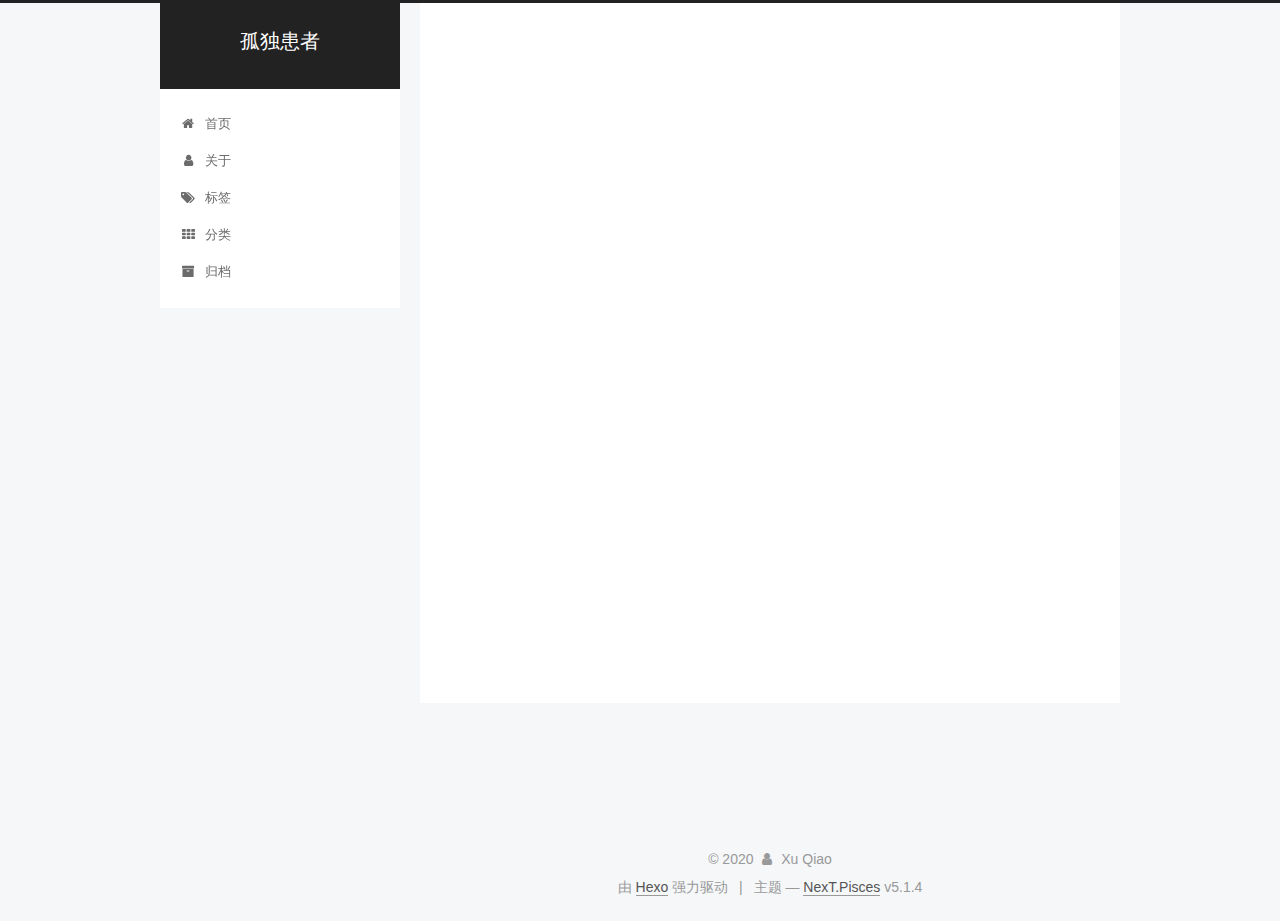
==== about/index.html @ 76177b0b "Site updated: 2020-01-29 14:16:25" ====
<!DOCTYPE html>



  


<html class="theme-next pisces use-motion" lang="zh-Hans">
<head>
  <meta charset="UTF-8"/>
<meta http-equiv="X-UA-Compatible" content="IE=edge" />
<meta name="viewport" content="width=device-width, initial-scale=1, maximum-scale=1"/>
<meta name="theme-color" content="#222">









<meta http-equiv="Cache-Control" content="no-transform" />
<meta http-equiv="Cache-Control" content="no-siteapp" />
















  
  
  <link href="/lib/fancybox/source/jquery.fancybox.css?v=2.1.5" rel="stylesheet" type="text/css" />







<link href="/lib/font-awesome/css/font-awesome.min.css?v=4.6.2" rel="stylesheet" type="text/css" />

<link href="/css/main.css?v=5.1.4" rel="stylesheet" type="text/css" />


  <link rel="apple-touch-icon" sizes="180x180" href="/images/apple-touch-icon-next.png?v=5.1.4">


  <link rel="icon" type="image/png" sizes="32x32" href="/images/favicon-32x32-next.png?v=5.1.4">


  <link rel="icon" type="image/png" sizes="16x16" href="/images/favicon-16x16-next.png?v=5.1.4">


  <link rel="mask-icon" href="/images/logo.svg?v=5.1.4" color="#222">





  <meta name="keywords" content="Hexo, NexT" />




  


  <link rel="alternate" href="/atom.xml" title="孤独患者" type="application/atom+xml" />






<meta name="description" content="如果可以，能不能多留一秒，哪怕，你只是个停留稍长时间的过客。">
<meta property="og:type" content="website">
<meta property="og:title" content="关于">
<meta property="og:url" content="http://yoursite.com/about/index.html">
<meta property="og:site_name" content="孤独患者">
<meta property="og:description" content="如果可以，能不能多留一秒，哪怕，你只是个停留稍长时间的过客。">
<meta property="article:published_time" content="2020-01-28T05:53:05.000Z">
<meta property="article:modified_time" content="2020-01-28T05:58:07.594Z">
<meta property="article:author" content="Xu Qiao">
<meta name="twitter:card" content="summary">



<script type="text/javascript" id="hexo.configurations">
  var NexT = window.NexT || {};
  var CONFIG = {
    root: '/',
    scheme: 'Pisces',
    version: '5.1.4',
    sidebar: {"position":"left","display":"post","offset":12,"b2t":false,"scrollpercent":false,"onmobile":false},
    fancybox: true,
    tabs: true,
    motion: {"enable":true,"async":false,"transition":{"post_block":"fadeIn","post_header":"slideDownIn","post_body":"slideDownIn","coll_header":"slideLeftIn","sidebar":"slideUpIn"}},
    duoshuo: {
      userId: '0',
      author: '博主'
    },
    algolia: {
      applicationID: '',
      apiKey: '',
      indexName: '',
      hits: {"per_page":10},
      labels: {"input_placeholder":"Search for Posts","hits_empty":"We didn't find any results for the search: ${query}","hits_stats":"${hits} results found in ${time} ms"}
    }
  };
</script>



  <link rel="canonical" href="http://yoursite.com/about/"/>





  <title>关于 | 孤独患者</title>
  








<meta name="generator" content="Hexo 4.2.0"></head>

<body itemscope itemtype="http://schema.org/WebPage" lang="zh-Hans">

  
  
    
  

  <div class="container sidebar-position-left page-post-detail">
    <div class="headband"></div>

    <header id="header" class="header" itemscope itemtype="http://schema.org/WPHeader">
      <div class="header-inner"><div class="site-brand-wrapper">
  <div class="site-meta ">
    

    <div class="custom-logo-site-title">
      <a href="/"  class="brand" rel="start">
        <span class="logo-line-before"><i></i></span>
        <span class="site-title">孤独患者</span>
        <span class="logo-line-after"><i></i></span>
      </a>
    </div>
      
        <p class="site-subtitle"></p>
      
  </div>

  <div class="site-nav-toggle">
    <button>
      <span class="btn-bar"></span>
      <span class="btn-bar"></span>
      <span class="btn-bar"></span>
    </button>
  </div>
</div>

<nav class="site-nav">
  

  
    <ul id="menu" class="menu">
      
        
        <li class="menu-item menu-item-home">
          <a href="/home/%20" rel="section">
            
              <i class="menu-item-icon fa fa-fw fa-home"></i> <br />
            
            首页
          </a>
        </li>
      
        
        <li class="menu-item menu-item-about">
          <a href="/about/%20" rel="section">
            
              <i class="menu-item-icon fa fa-fw fa-user"></i> <br />
            
            关于
          </a>
        </li>
      
        
        <li class="menu-item menu-item-tags">
          <a href="/tags/%20" rel="section">
            
              <i class="menu-item-icon fa fa-fw fa-tags"></i> <br />
            
            标签
          </a>
        </li>
      
        
        <li class="menu-item menu-item-categories">
          <a href="/categories/%20" rel="section">
            
              <i class="menu-item-icon fa fa-fw fa-th"></i> <br />
            
            分类
          </a>
        </li>
      
        
        <li class="menu-item menu-item-archives">
          <a href="/archives/%20" rel="section">
            
              <i class="menu-item-icon fa fa-fw fa-archive"></i> <br />
            
            归档
          </a>
        </li>
      

      
    </ul>
  

  
</nav>



 </div>
    </header>

    <main id="main" class="main">
      <div class="main-inner">
        <div class="content-wrap">
          <div id="content" class="content">
            

  <div id="posts" class="posts-expand">
    
    
    
    <div class="post-block page">
      <header class="post-header">

	<h1 class="post-title" itemprop="name headline">关于</h1>



</header>

      
      
      
      <div class="post-body">
        
        
          
        
      </div>
      
      
      
    </div>
    
    
    
  </div>


          </div>
          


          

  



        </div>
        
          
  
  <div class="sidebar-toggle">
    <div class="sidebar-toggle-line-wrap">
      <span class="sidebar-toggle-line sidebar-toggle-line-first"></span>
      <span class="sidebar-toggle-line sidebar-toggle-line-middle"></span>
      <span class="sidebar-toggle-line sidebar-toggle-line-last"></span>
    </div>
  </div>

  <aside id="sidebar" class="sidebar">
    
    <div class="sidebar-inner">

      

      

      <section class="site-overview-wrap sidebar-panel sidebar-panel-active">
        <div class="site-overview">
          <div class="site-author motion-element" itemprop="author" itemscope itemtype="http://schema.org/Person">
            
              <img class="site-author-image" itemprop="image"
                src="/images/avatar.jpg"
                alt="Xu Qiao" />
            
              <p class="site-author-name" itemprop="name">Xu Qiao</p>
              <p class="site-description motion-element" itemprop="description"> 如果可以，能不能多留一秒，哪怕，你只是个停留稍长时间的过客。</p>
          </div>

          <nav class="site-state motion-element">

            
              <div class="site-state-item site-state-posts">
              
                <a href="/archives/%20%7C%7C%20archive">
              
                  <span class="site-state-item-count">2</span>
                  <span class="site-state-item-name">日志</span>
                </a>
              </div>
            

            

            

          </nav>

          
            <div class="feed-link motion-element">
              <a href="/atom.xml" rel="alternate">
                <i class="fa fa-rss"></i>
                RSS
              </a>
            </div>
          

          
            <div class="links-of-author motion-element">
                
                  <span class="links-of-author-item">
                    <a href="https://github.com/xuqiaoZzz/xuqiaoZzz.github.io" target="_blank" title="GitHub">
                      
                        <i class="fa fa-fw fa-github"></i>GitHub</a>
                  </span>
                
            </div>
          

          
          

          
          

          

        </div>
      </section>

      

      

    </div>
  </aside>


        
      </div>
    </main>

    <footer id="footer" class="footer">
      <div class="footer-inner">
        <div class="copyright">&copy; <span itemprop="copyrightYear">2020</span>
  <span class="with-love">
    <i class="fa fa-user"></i>
  </span>
  <span class="author" itemprop="copyrightHolder">Xu Qiao</span>

  
</div>


  <div class="powered-by">由 <a class="theme-link" target="_blank" href="https://hexo.io">Hexo</a> 强力驱动</div>



  <span class="post-meta-divider">|</span>



  <div class="theme-info">主题 &mdash; <a class="theme-link" target="_blank" href="https://github.com/iissnan/hexo-theme-next">NexT.Pisces</a> v5.1.4</div>




        







        
      </div>
    </footer>

    
      <div class="back-to-top">
        <i class="fa fa-arrow-up"></i>
        
      </div>
    

    

  </div>

  

<script type="text/javascript">
  if (Object.prototype.toString.call(window.Promise) !== '[object Function]') {
    window.Promise = null;
  }
</script>









  












  
  
    <script type="text/javascript" src="/lib/jquery/index.js?v=2.1.3"></script>
  

  
  
    <script type="text/javascript" src="/lib/fastclick/lib/fastclick.min.js?v=1.0.6"></script>
  

  
  
    <script type="text/javascript" src="/lib/jquery_lazyload/jquery.lazyload.js?v=1.9.7"></script>
  

  
  
    <script type="text/javascript" src="/lib/velocity/velocity.min.js?v=1.2.1"></script>
  

  
  
    <script type="text/javascript" src="/lib/velocity/velocity.ui.min.js?v=1.2.1"></script>
  

  
  
    <script type="text/javascript" src="/lib/fancybox/source/jquery.fancybox.pack.js?v=2.1.5"></script>
  


  


  <script type="text/javascript" src="/js/src/utils.js?v=5.1.4"></script>

  <script type="text/javascript" src="/js/src/motion.js?v=5.1.4"></script>



  
  


  <script type="text/javascript" src="/js/src/affix.js?v=5.1.4"></script>

  <script type="text/javascript" src="/js/src/schemes/pisces.js?v=5.1.4"></script>



  
  <script type="text/javascript" src="/js/src/scrollspy.js?v=5.1.4"></script>
<script type="text/javascript" src="/js/src/post-details.js?v=5.1.4"></script>



  


  <script type="text/javascript" src="/js/src/bootstrap.js?v=5.1.4"></script>



  


  




	





  





  












  





  

  

  

  
  

  

  

  

</body>
</html>
---- css/main.css ----
/* normalize.css v3.0.2 | MIT License | git.io/normalize */
html {
  font-family: sans-serif; /* 1 */
  -ms-text-size-adjust: 100%; /* 2 */
  -webkit-text-size-adjust: 100%; /* 2 */
}
body {
  margin: 0;
}
article,
aside,
details,
figcaption,
figure,
footer,
header,
hgroup,
main,
menu,
nav,
section,
summary {
  display: block;
}
audio,
canvas,
progress,
video {
  display: inline-block; /* 1 */
  vertical-align: baseline; /* 2 */
}
audio:not([controls]) {
  display: none;
  height: 0;
}
[hidden],
template {
  display: none;
}
a {
  background-color: transparent;
}
a:active,
a:hover {
  outline: 0;
}
abbr[title] {
  border-bottom: 1px dotted;
}
b,
strong {
  font-weight: bold;
}
dfn {
  font-style: italic;
}
h1 {
  font-size: 2em;
  margin: 0.67em 0;
}
mark {
  background: #ff0;
  color: #000;
}
small {
  font-size: 80%;
}
sub,
sup {
  font-size: 75%;
  line-height: 0;
  position: relative;
  vertical-align: baseline;
}
sup {
  top: -0.5em;
}
sub {
  bottom: -0.25em;
}
img {
  border: 0;
}
svg:not(:root) {
  overflow: hidden;
}
figure {
  margin: 1em 40px;
}
hr {
  -moz-box-sizing: content-box;
  box-sizing: content-box;
  height: 0;
}
pre {
  overflow: auto;
}
code,
kbd,
pre,
samp {
  font-family: monospace, monospace;
  font-size: 1em;
}
button,
input,
optgroup,
select,
textarea {
  color: inherit; /* 1 */
  font: inherit; /* 2 */
  margin: 0; /* 3 */
}
button {
  overflow: visible;
}
button,
select {
  text-transform: none;
}
button,
html input[type="button"],
input[type="reset"],
input[type="submit"] {
  -webkit-appearance: button; /* 2 */
  cursor: pointer; /* 3 */
}
button[disabled],
html input[disabled] {
  cursor: default;
}
button::-moz-focus-inner,
input::-moz-focus-inner {
  border: 0;
  padding: 0;
}
input {
  line-height: normal;
}
input[type="checkbox"],
input[type="radio"] {
  box-sizing: border-box; /* 1 */
  padding: 0; /* 2 */
}
input[type="number"]::-webkit-inner-spin-button,
input[type="number"]::-webkit-outer-spin-button {
  height: auto;
}
input[type="search"] {
  -webkit-appearance: textfield; /* 1 */
  -moz-box-sizing: content-box;
  -webkit-box-sizing: content-box; /* 2 */
  box-sizing: content-box;
}
input[type="search"]::-webkit-search-cancel-button,
input[type="search"]::-webkit-search-decoration {
  -webkit-appearance: none;
}
fieldset {
  border: 1px solid #c0c0c0;
  margin: 0 2px;
  padding: 0.35em 0.625em 0.75em;
}
legend {
  border: 0; /* 1 */
  padding: 0; /* 2 */
}
textarea {
  overflow: auto;
}
optgroup {
  font-weight: bold;
}
table {
  border-collapse: collapse;
  border-spacing: 0;
}
td,
th {
  padding: 0;
}
::selection {
  background: #262a30;
  color: #fff;
}
body {
  position: relative;
  font-family: 'Lato', "PingFang SC", "Microsoft YaHei", sans-serif;
  font-size: 14px;
  line-height: 2;
  color: #555;
  background: #f5f7f9;
}
@media (max-width: 767px) {
  body {
    padding-right: 0 !important;
  }
}
@media (min-width: 768px) and (max-width: 991px) {
  body {
    padding-right: 0 !important;
  }
}
@media (min-width: 1600px) {
  body {
    font-size: 16px;
  }
}
h1,
h2,
h3,
h4,
h5,
h6 {
  margin: 0;
  padding: 0;
  font-weight: bold;
  line-height: 1.5;
  font-family: 'Lato', "PingFang SC", "Microsoft YaHei", sans-serif;
}
h2,
h3,
h4,
h5,
h6 {
  margin: 20px 0 15px;
}
h1 {
  font-size: 22px;
}
@media (max-width: 767px) {
  h1 {
    font-size: 18px;
  }
}
h2 {
  font-size: 20px;
}
@media (max-width: 767px) {
  h2 {
    font-size: 16px;
  }
}
h3 {
  font-size: 18px;
}
@media (max-width: 767px) {
  h3 {
    font-size: 14px;
  }
}
h4 {
  font-size: 16px;
}
@media (max-width: 767px) {
  h4 {
    font-size: 12px;
  }
}
h5 {
  font-size: 14px;
}
@media (max-width: 767px) {
  h5 {
    font-size: 10px;
  }
}
h6 {
  font-size: 12px;
}
@media (max-width: 767px) {
  h6 {
    font-size: 8px;
  }
}
p {
  margin: 0 0 20px 0;
}
a {
  color: #555;
  text-decoration: none;
  outline: none;
  border-bottom: 1px solid #999;
  word-wrap: break-word;
}
a:hover {
  color: #222;
  border-bottom-color: #222;
}
blockquote {
  margin: 0;
  padding: 0;
}
img {
  display: block;
  margin: auto;
  max-width: 100%;
  height: auto;
}
hr {
  margin: 40px 0;
  height: 3px;
  border: none;
  background-color: #ddd;
  background-image: repeating-linear-gradient(-45deg, #fff, #fff 4px, transparent 4px, transparent 8px);
}
blockquote {
  padding: 0 15px;
  color: #666;
  border-left: 4px solid #ddd;
}
blockquote cite::before {
  content: "-";
  padding: 0 5px;
}
dt {
  font-weight: 700;
}
dd {
  margin: 0;
  padding: 0;
}
kbd {
  border: 1px solid #ccc;
  border-radius: 0.2em;
  box-shadow: 0.1em 0.1em 0.2em rgba(0,0,0,0.1);
  background-color: #f9f9f9;
  font-family: inherit;
  background-image: -webkit-linear-gradient(top, #eee, #fff, #eee);
  padding: 0.1em 0.3em;
  white-space: nowrap;
}
.text-left {
  text-align: left;
}
.text-center {
  text-align: center;
}
.text-right {
  text-align: right;
}
.text-justify {
  text-align: justify;
}
.text-nowrap {
  white-space: nowrap;
}
.text-lowercase {
  text-transform: lowercase;
}
.text-uppercase {
  text-transform: uppercase;
}
.text-capitalize {
  text-transform: capitalize;
}
.center-block {
  display: block;
  margin-left: auto;
  margin-right: auto;
}
.clearfix:before,
.clearfix:after {
  content: " ";
  display: table;
}
.clearfix:after {
  clear: both;
}
.pullquote {
  width: 45%;
}
.pullquote.left {
  float: left;
  margin-left: 5px;
  margin-right: 10px;
}
.pullquote.right {
  float: right;
  margin-left: 10px;
  margin-right: 5px;
}
.affix.affix.affix {
  position: fixed;
}
.translation {
  margin-top: -20px;
  font-size: 14px;
  color: #999;
}
.scrollbar-measure {
  width: 100px;
  height: 100px;
  overflow: scroll;
  position: absolute;
  top: -9999px;
}
.use-motion .motion-element {
  opacity: 0;
}
table {
  margin: 20px 0;
  width: 100%;
  border-collapse: collapse;
  border-spacing: 0;
  border: 1px solid #ddd;
  font-size: 14px;
  table-layout: fixed;
  word-wrap: break-all;
}
table>tbody>tr:nth-of-type(odd) {
  background-color: #f9f9f9;
}
table>tbody>tr:hover {
  background-color: #f5f5f5;
}
caption,
th,
td {
  padding: 8px;
  text-align: left;
  vertical-align: middle;
  font-weight: normal;
}
th,
td {
  border-bottom: 3px solid #ddd;
  border-right: 1px solid #eee;
}
th {
  padding-bottom: 10px;
  font-weight: 700;
}
td {
  border-bottom-width: 1px;
}
html,
body {
  height: 100%;
}
.container {
  position: relative;
  min-height: 100%;
}
.header-inner {
  margin: 0 auto;
  padding: 100px 0 70px;
  width: 700px;
}
@media (min-width: 1600px) {
  .container .header-inner {
    width: 900px;
  }
}
.main {
  padding-bottom: 150px;
}
.main-inner {
  margin: 0 auto;
  width: 700px;
}
@media (min-width: 1600px) {
  .container .main-inner {
    width: 900px;
  }
}
.footer {
  position: absolute;
  left: 0;
  bottom: 0;
  width: 100%;
  min-height: 50px;
}
.footer-inner {
  box-sizing: border-box;
  margin: 20px auto;
  width: 700px;
}
@media (min-width: 1600px) {
  .container .footer-inner {
    width: 900px;
  }
}
pre,
.highlight {
  overflow: auto;
  margin: 20px 0;
  padding: 0;
  font-size: 13px;
  color: #4d4d4c;
  background: #f7f7f7;
  line-height: 1.6;
}
pre,
code {
  font-family: consolas, Menlo, "PingFang SC", "Microsoft YaHei", monospace;
}
code {
  padding: 2px 4px;
  word-wrap: break-word;
  color: #555;
  background: #eee;
  border-radius: 3px;
  font-size: 13px;
}
pre {
  padding: 10px;
}
pre code {
  padding: 0;
  color: #4d4d4c;
  background: none;
  text-shadow: none;
}
.highlight {
  border-radius: 1px;
}
.highlight pre {
  border: none;
  margin: 0;
  padding: 10px 0;
}
.highlight table {
  margin: 0;
  width: auto;
  border: none;
}
.highlight td {
  border: none;
  padding: 0;
}
.highlight figcaption {
  font-size: 1em;
  color: #4d4d4c;
  line-height: 1em;
  margin-bottom: 1em;
}
.highlight figcaption:before,
.highlight figcaption:after {
  content: " ";
  display: table;
}
.highlight figcaption:after {
  clear: both;
}
.highlight figcaption a {
  float: right;
  color: #4d4d4c;
}
.highlight figcaption a:hover {
  border-bottom-color: #4d4d4c;
}
.highlight .gutter pre {
  padding-left: 10px;
  padding-right: 10px;
  color: #869194;
  text-align: right;
  background-color: #eff2f3;
}
.highlight .code pre {
  width: 100%;
  padding-left: 10px;
  padding-right: 10px;
  background-color: #f7f7f7;
}
.highlight .line {
  height: 20px;
}
.gutter {
  -webkit-user-select: none;
  -moz-user-select: none;
  -ms-user-select: none;
  user-select: none;
}
.gist table {
  width: auto;
}
.gist table td {
  border: none;
}
pre .deletion {
  background: #fdd;
}
pre .addition {
  background: #dfd;
}
pre .meta {
  color: #8959a8;
}
pre .comment {
  color: #8e908c;
}
pre .variable,
pre .attribute,
pre .tag,
pre .regexp,
pre .ruby .constant,
pre .xml .tag .title,
pre .xml .pi,
pre .xml .doctype,
pre .html .doctype,
pre .css .id,
pre .css .class,
pre .css .pseudo {
  color: #c82829;
}
pre .number,
pre .preprocessor,
pre .built_in,
pre .literal,
pre .params,
pre .constant,
pre .command {
  color: #f5871f;
}
pre .ruby .class .title,
pre .css .rules .attribute,
pre .string,
pre .value,
pre .inheritance,
pre .header,
pre .ruby .symbol,
pre .xml .cdata,
pre .special,
pre .number,
pre .formula {
  color: #718c00;
}
pre .title,
pre .css .hexcolor {
  color: #3e999f;
}
pre .function,
pre .python .decorator,
pre .python .title,
pre .ruby .function .title,
pre .ruby .title .keyword,
pre .perl .sub,
pre .javascript .title,
pre .coffeescript .title {
  color: #4271ae;
}
pre .keyword,
pre .javascript .function {
  color: #8959a8;
}
.full-image.full-image.full-image.full-image {
  border: none;
  max-width: 100%;
  width: auto;
  margin: 20px auto 25px;
}
@media (min-width: 992px) {
  .full-image.full-image.full-image.full-image {
    max-width: none;
    width: 118%;
    margin: 0 -9%;
  }
}
.blockquote-center,
.page-home .post-type-quote blockquote,
.page-post-detail .post-type-quote blockquote {
  position: relative;
  margin: 40px 0;
  padding: 0;
  border-left: none;
  text-align: center;
}
.blockquote-center::before,
.page-home .post-type-quote blockquote::before,
.page-post-detail .post-type-quote blockquote::before,
.blockquote-center::after,
.page-home .post-type-quote blockquote::after,
.page-post-detail .post-type-quote blockquote::after {
  position: absolute;
  content: ' ';
  display: block;
  width: 100%;
  height: 24px;
  opacity: 0.2;
  background-repeat: no-repeat;
  background-position: 0 -6px;
  background-size: 22px 22px;
}
.blockquote-center::before,
.page-home .post-type-quote blockquote::before,
.page-post-detail .post-type-quote blockquote::before {
  top: -20px;
  background-image: url("../images/quote-l.svg");
  border-top: 1px solid #ccc;
}
.blockquote-center::after,
.page-home .post-type-quote blockquote::after,
.page-post-detail .post-type-quote blockquote::after {
  bottom: -20px;
  background-image: url("../images/quote-r.svg");
  border-bottom: 1px solid #ccc;
  background-position: 100% 8px;
}
.blockquote-center p,
.page-home .post-type-quote blockquote p,
.page-post-detail .post-type-quote blockquote p,
.blockquote-center div,
.page-home .post-type-quote blockquote div,
.page-post-detail .post-type-quote blockquote div {
  text-align: center;
}
.post .post-body .group-picture img {
  box-sizing: border-box;
  padding: 0 3px;
  border: none;
}
.post .group-picture-row {
  overflow: hidden;
  margin-top: 6px;
}
.post .group-picture-row:first-child {
  margin-top: 0;
}
.post .group-picture-column {
  float: left;
}
.page-post-detail .post-body .group-picture-column {
  float: none;
  margin-top: 10px;
  width: auto !important;
}
.page-post-detail .post-body .group-picture-column img {
  margin: 0 auto;
}
.page-archive .group-picture-container {
  overflow: hidden;
}
.page-archive .group-picture-row {
  float: left;
}
.page-archive .group-picture-row:first-child {
  margin-top: 6px;
}
.page-archive .group-picture-column {
  max-width: 150px;
  max-height: 150px;
}
.post-body .note {
  position: relative;
  padding: 15px;
  margin-bottom: 20px;
  border: 1px solid #eee;
  border-left-width: 5px;
  border-radius: 3px;
}
.post-body .note h2,
.post-body .note h3,
.post-body .note h4,
.post-body .note h5,
.post-body .note h6 {
  margin-top: 0;
  margin-bottom: 0;
  border-bottom: initial;
  padding-top: 0 !important;
}
.post-body .note p:first-child,
.post-body .note ul:first-child,
.post-body .note ol:first-child,
.post-body .note table:first-child,
.post-body .note pre:first-child,
.post-body .note blockquote:first-child {
  margin-top: 0;
}
.post-body .note p:last-child,
.post-body .note ul:last-child,
.post-body .note ol:last-child,
.post-body .note table:last-child,
.post-body .note pre:last-child,
.post-body .note blockquote:last-child {
  margin-bottom: 0;
}
.post-body .note.default {
  border-left-color: #777;
}
.post-body .note.default h2,
.post-body .note.default h3,
.post-body .note.default h4,
.post-body .note.default h5,
.post-body .note.default h6 {
  color: #777;
}
.post-body .note.primary {
  border-left-color: #6f42c1;
}
.post-body .note.primary h2,
.post-body .note.primary h3,
.post-body .note.primary h4,
.post-body .note.primary h5,
.post-body .note.primary h6 {
  color: #6f42c1;
}
.post-body .note.info {
  border-left-color: #428bca;
}
.post-body .note.info h2,
.post-body .note.info h3,
.post-body .note.info h4,
.post-body .note.info h5,
.post-body .note.info h6 {
  color: #428bca;
}
.post-body .note.success {
  border-left-color: #5cb85c;
}
.post-body .note.success h2,
.post-body .note.success h3,
.post-body .note.success h4,
.post-body .note.success h5,
.post-body .note.success h6 {
  color: #5cb85c;
}
.post-body .note.warning {
  border-left-color: #f0ad4e;
}
.post-body .note.warning h2,
.post-body .note.warning h3,
.post-body .note.warning h4,
.post-body .note.warning h5,
.post-body .note.warning h6 {
  color: #f0ad4e;
}
.post-body .note.danger {
  border-left-color: #d9534f;
}
.post-body .note.danger h2,
.post-body .note.danger h3,
.post-body .note.danger h4,
.post-body .note.danger h5,
.post-body .note.danger h6 {
  color: #d9534f;
}
.post-body .label {
  display: inline;
  padding: 0 2px;
  white-space: nowrap;
}
.post-body .label.default {
  background-color: #f0f0f0;
}
.post-body .label.primary {
  background-color: #efe6f7;
}
.post-body .label.info {
  background-color: #e5f2f8;
}
.post-body .label.success {
  background-color: #e7f4e9;
}
.post-body .label.warning {
  background-color: #fcf6e1;
}
.post-body .label.danger {
  background-color: #fae8eb;
}
.post-body .tabs {
  position: relative;
  display: block;
  margin-bottom: 20px;
  padding-top: 10px;
}
.post-body .tabs ul.nav-tabs {
  margin: 0;
  padding: 0;
  display: flex;
  margin-bottom: -1px;
}
@media (max-width: 413px) {
  .post-body .tabs ul.nav-tabs {
    display: block;
    margin-bottom: 5px;
  }
}
.post-body .tabs ul.nav-tabs li.tab {
  list-style-type: none !important;
  margin: 0 0.25em 0 0;
  border-top: 3px solid transparent;
  border-left: 1px solid transparent;
  border-right: 1px solid transparent;
}
@media (max-width: 413px) {
  .post-body .tabs ul.nav-tabs li.tab {
    margin: initial;
    border-top: 1px solid transparent;
    border-left: 3px solid transparent;
    border-right: 1px solid transparent;
    border-bottom: 1px solid transparent;
  }
}
.post-body .tabs ul.nav-tabs li.tab a {
  outline: 0;
  border-bottom: initial;
  display: block;
  line-height: 1.8em;
  padding: 0.25em 0.75em;
  transition-duration: 0.2s;
  transition-timing-function: ease-out;
  transition-delay: 0s;
}
.post-body .tabs ul.nav-tabs li.tab a i {
  width: 1.285714285714286em;
}
.post-body .tabs ul.nav-tabs li.tab.active {
  border-top: 3px solid #fc6423;
  border-left: 1px solid #ddd;
  border-right: 1px solid #ddd;
  background-color: #fff;
}
@media (max-width: 413px) {
  .post-body .tabs ul.nav-tabs li.tab.active {
    border-top: 1px solid #ddd;
    border-left: 3px solid #fc6423;
    border-right: 1px solid #ddd;
    border-bottom: 1px solid #ddd;
  }
}
.post-body .tabs ul.nav-tabs li.tab.active a {
  cursor: default;
  color: #555;
}
.post-body .tabs .tab-content {
  background-color: #fff;
}
.post-body .tabs .tab-content .tab-pane {
  border: 1px solid #ddd;
  padding: 20px 20px 0 20px;
}
.post-body .tabs .tab-content .tab-pane:not(.active) {
  display: none !important;
}
.post-body .tabs .tab-content .tab-pane.active {
  display: block !important;
}
.btn {
  display: inline-block;
  padding: 0 20px;
  font-size: 14px;
  color: #555;
  background: #fff;
  border: 2px solid #555;
  text-decoration: none;
  border-radius: 2px;
  transition-property: background-color;
  transition-duration: 0.2s;
  transition-timing-function: ease-in-out;
  transition-delay: 0s;
  line-height: 2;
}
.btn:hover {
  border-color: #222;
  color: #fff;
  background: #222;
}
.btn +.btn {
  margin: 0 0 8px 8px;
}
.btn .fa-fw {
  width: 1.285714285714286em;
  text-align: left;
}
.btn-bar {
  display: block;
  width: 22px;
  height: 2px;
  background: #555;
  border-radius: 1px;
}
.btn-bar+.btn-bar {
  margin-top: 4px;
}
.pagination {
  margin: 120px 0 40px;
  text-align: center;
  border-top: 1px solid #eee;
}
.page-number-basic,
.pagination .prev,
.pagination .next,
.pagination .page-number,
.pagination .space {
  display: inline-block;
  position: relative;
  top: -1px;
  margin: 0 10px;
  padding: 0 11px;
}
@media (max-width: 767px) {
  .page-number-basic,
  .pagination .prev,
  .pagination .next,
  .pagination .page-number,
  .pagination .space {
    margin: 0 5px;
  }
}
.pagination .prev,
.pagination .next,
.pagination .page-number {
  border-bottom: 0;
  border-top: 1px solid #eee;
  transition-property: border-color;
  transition-duration: 0.2s;
  transition-timing-function: ease-in-out;
  transition-delay: 0s;
}
.pagination .prev:hover,
.pagination .next:hover,
.pagination .page-number:hover {
  border-top-color: #222;
}
.pagination .space {
  padding: 0;
  margin: 0;
}
.pagination .prev {
  margin-left: 0;
}
.pagination .next {
  margin-right: 0;
}
.pagination .page-number.current {
  color: #fff;
  background: #ccc;
  border-top-color: #ccc;
}
@media (max-width: 767px) {
  .pagination {
    border-top: none;
  }
  .pagination .prev,
  .pagination .next,
  .pagination .page-number {
    margin-bottom: 10px;
    border-top: 0;
    border-bottom: 1px solid #eee;
    padding: 0 10px;
  }
  .pagination .prev:hover,
  .pagination .next:hover,
  .pagination .page-number:hover {
    border-bottom-color: #222;
  }
}
.comments {
  margin: 60px 20px 0;
}
.tag-cloud {
  text-align: center;
}
.tag-cloud a {
  display: inline-block;
  margin: 10px;
}
.back-to-top {
  box-sizing: border-box;
  position: fixed;
  bottom: -100px;
  right: 30px;
  z-index: 1050;
  padding: 0 6px;
  width: 24px;
  background: #222;
  font-size: 12px;
  opacity: 0.6;
  color: #fff;
  cursor: pointer;
  text-align: center;
  -webkit-transform: translateZ(0);
  transition-property: bottom;
  transition-duration: 0.2s;
  transition-timing-function: ease-in-out;
  transition-delay: 0s;
}
@media (min-width: 768px) and (max-width: 991px) {
  .back-to-top {
    display: none !important;
  }
}
@media (max-width: 767px) {
  .back-to-top {
    display: none !important;
  }
}
.back-to-top.back-to-top-on {
  bottom: 30px;
}
.header {
  background: transparent;
}
.header-inner {
  position: relative;
}
.headband {
  height: 3px;
  background: #222;
}
.site-meta {
  margin: 0;
  text-align: center;
}
@media (max-width: 767px) {
  .site-meta {
    text-align: center;
  }
}
.brand {
  position: relative;
  display: inline-block;
  padding: 0 40px;
  color: #fff;
  background: #222;
  border-bottom: none;
}
.brand:hover {
  color: #fff;
}
.logo {
  display: inline-block;
  margin-right: 5px;
  line-height: 36px;
  vertical-align: top;
}
.site-title {
  display: inline-block;
  vertical-align: top;
  line-height: 36px;
  font-size: 20px;
  font-weight: normal;
  font-family: 'Lato', "PingFang SC", "Microsoft YaHei", sans-serif;
}
.site-subtitle {
  margin-top: 10px;
  font-size: 13px;
  color: #ddd;
}
.use-motion .brand {
  opacity: 0;
}
.use-motion .logo,
.use-motion .site-title,
.use-motion .site-subtitle {
  opacity: 0;
  position: relative;
  top: -10px;
}
.site-nav-toggle {
  display: none;
  position: absolute;
  top: 10px;
  left: 10px;
}
@media (max-width: 767px) {
  .site-nav-toggle {
    display: block;
  }
}
.site-nav-toggle button {
  margin-top: 2px;
  padding: 9px 10px;
  background: transparent;
  border: none;
}
@media (max-width: 767px) {
  .site-nav {
    display: none;
    margin: 0 -10px;
    padding: 0 10px;
    clear: both;
    border-top: 1px solid #ddd;
  }
}
@media (min-width: 768px) and (max-width: 991px) {
  .site-nav {
    display: block !important;
  }
}
@media (min-width: 992px) {
  .site-nav {
    display: block !important;
  }
}
.menu {
  margin-top: 20px;
  padding-left: 0;
  text-align: center;
}
.menu .menu-item {
  display: inline-block;
  margin: 0 10px;
  list-style: none;
}
@media screen and (max-width: 767px) {
  .menu .menu-item {
    margin-top: 10px;
  }
}
.menu .menu-item a {
  display: block;
  font-size: 13px;
  line-height: inherit;
  border-bottom: 1px solid transparent;
  transition-property: border-color;
  transition-duration: 0.2s;
  transition-timing-function: ease-in-out;
  transition-delay: 0s;
}
.menu .menu-item a:hover,
.menu-item-active a {
  border-bottom-color: #222;
}
.menu .menu-item .fa {
  margin-right: 5px;
}
.use-motion .menu-item {
  opacity: 0;
}
.post-body {
  font-family: 'Lato', "PingFang SC", "Microsoft YaHei", sans-serif;
}
@media (max-width: 767px) {
  .post-body {
    word-break: break-word;
  }
}
.post-body .fancybox img {
  display: block !important;
  margin: 0 auto;
  cursor: pointer;
  cursor: zoom-in;
  cursor: -webkit-zoom-in;
}
.post-body .image-caption,
.post-body .figure .caption {
  margin: -20px auto 15px;
  text-align: center;
  font-size: 14px;
  color: #999;
  font-weight: bold;
  line-height: 1;
}
.post-sticky-flag {
  display: inline-block;
  font-size: 16px;
  -ms-transform: rotate(30deg);
  -webkit-transform: rotate(30deg);
  -moz-transform: rotate(30deg);
  -ms-transform: rotate(30deg);
  -o-transform: rotate(30deg);
  transform: rotate(30deg);
}
.use-motion .post-block,
.use-motion .pagination,
.use-motion .comments {
  opacity: 0;
}
.use-motion .post-header {
  opacity: 0;
}
.use-motion .post-body {
  opacity: 0;
}
.use-motion .collection-title {
  opacity: 0;
}
.posts-expand {
  padding-top: 40px;
}
@media (max-width: 767px) {
  .posts-expand {
    margin: 0 20px;
  }
  .post-body pre .gutter pre {
    padding-right: 10px;
  }
  .post-body .highlight {
    margin-left: 0px;
    margin-right: 0px;
    padding: 0;
  }
  .post-body .highlight .gutter pre {
    padding-right: 10px;
  }
}
@media (min-width: 992px) {
  .posts-expand .post-body {
    text-align: justify;
  }
}
.posts-expand .post-body h2,
.posts-expand .post-body h3,
.posts-expand .post-body h4,
.posts-expand .post-body h5,
.posts-expand .post-body h6 {
  padding-top: 10px;
}
.posts-expand .post-body h2 .header-anchor,
.posts-expand .post-body h3 .header-anchor,
.posts-expand .post-body h4 .header-anchor,
.posts-expand .post-body h5 .header-anchor,
.posts-expand .post-body h6 .header-anchor {
  float: right;
  margin-left: 10px;
  color: #ccc;
  border-bottom-style: none;
  visibility: hidden;
}
.posts-expand .post-body h2 .header-anchor:hover,
.posts-expand .post-body h3 .header-anchor:hover,
.posts-expand .post-body h4 .header-anchor:hover,
.posts-expand .post-body h5 .header-anchor:hover,
.posts-expand .post-body h6 .header-anchor:hover {
  color: inherit;
}
.posts-expand .post-body h2:hover .header-anchor,
.posts-expand .post-body h3:hover .header-anchor,
.posts-expand .post-body h4:hover .header-anchor,
.posts-expand .post-body h5:hover .header-anchor,
.posts-expand .post-body h6:hover .header-anchor {
  visibility: visible;
}
.posts-expand .post-body ul li {
  list-style: circle;
}
.posts-expand .post-body img {
  box-sizing: border-box;
  margin: auto;
  padding: 3px;
  border: 1px solid #ddd;
}
.posts-expand .post-body .fancybox img {
  margin: 0 auto 25px;
}
@media (max-width: 767px) {
  .posts-collapse {
    margin: 0 20px;
  }
  .posts-collapse .post-title,
  .posts-collapse .post-meta {
    display: block;
    width: auto;
    text-align: left;
  }
}
.posts-collapse {
  position: relative;
  z-index: 1010;
  margin-left: 55px;
}
.posts-collapse::after {
  content: " ";
  position: absolute;
  top: 20px;
  left: 0;
  margin-left: -2px;
  width: 4px;
  height: 100%;
  background: #f5f5f5;
  z-index: -1;
}
@media (max-width: 767px) {
  .posts-collapse {
    margin: 0 20px;
  }
}
.posts-collapse .collection-title {
  position: relative;
  margin: 60px 0;
}
.posts-collapse .collection-title h1,
.posts-collapse .collection-title h2 {
  margin-left: 20px;
}
.posts-collapse .collection-title small {
  color: #bbb;
  margin-left: 5px;
}
.posts-collapse .collection-title::before {
  content: " ";
  position: absolute;
  left: 0;
  top: 50%;
  margin-left: -4px;
  margin-top: -4px;
  width: 8px;
  height: 8px;
  background: #bbb;
  border-radius: 50%;
}
.posts-collapse .post {
  margin: 30px 0;
}
.posts-collapse .post-header {
  position: relative;
  transition-duration: 0.2s;
  transition-timing-function: ease-in-out;
  transition-delay: 0s;
  transition-property: border;
  border-bottom: 1px dashed #ccc;
}
.posts-collapse .post-header::before {
  content: " ";
  position: absolute;
  left: 0;
  top: 12px;
  width: 6px;
  height: 6px;
  margin-left: -4px;
  background: #bbb;
  border-radius: 50%;
  border: 1px solid #fff;
  transition-duration: 0.2s;
  transition-timing-function: ease-in-out;
  transition-delay: 0s;
  transition-property: background;
}
.posts-collapse .post-header:hover {
  border-bottom-color: #666;
}
.posts-collapse .post-header:hover::before {
  background: #222;
}
.posts-collapse .post-meta {
  position: absolute;
  font-size: 12px;
  left: 20px;
  top: 5px;
}
.posts-collapse .post-comments-count {
  display: none;
}
.posts-collapse .post-title {
  margin-left: 60px;
  font-size: 16px;
  font-weight: normal;
  line-height: inherit;
}
.posts-collapse .post-title::after {
  margin-left: 3px;
  opacity: 0.6;
}
.posts-collapse .post-title a {
  color: #666;
  border-bottom: none;
}
.page-home .post-type-quote .post-header,
.page-post-detail .post-type-quote .post-header,
.page-home .post-type-quote .post-tags,
.page-post-detail .post-type-quote .post-tags {
  display: none;
}
.posts-expand .post-title {
  text-align: center;
  word-break: break-word;
  font-weight: 400;
}
.posts-expand .post-title-link {
  display: inline-block;
  position: relative;
  color: #555;
  border-bottom: none;
  line-height: 1.2;
  vertical-align: top;
}
.posts-expand .post-title-link::before {
  content: "";
  position: absolute;
  width: 100%;
  height: 2px;
  bottom: 0;
  left: 0;
  background-color: #000;
  visibility: hidden;
  -webkit-transform: scaleX(0);
  -moz-transform: scaleX(0);
  -ms-transform: scaleX(0);
  -o-transform: scaleX(0);
  transform: scaleX(0);
  transition-duration: 0.2s;
  transition-timing-function: ease-in-out;
  transition-delay: 0s;
}
.posts-expand .post-title-link:hover::before {
  visibility: visible;
  -webkit-transform: scaleX(1);
  -moz-transform: scaleX(1);
  -ms-transform: scaleX(1);
  -o-transform: scaleX(1);
  transform: scaleX(1);
}
.posts-expand .post-title-link .fa {
  font-size: 16px;
}
.posts-expand .post-meta {
  margin: 3px 0 60px 0;
  color: #999;
  font-family: 'Lato', "PingFang SC", "Microsoft YaHei", sans-serif;
  font-size: 12px;
  text-align: center;
}
.posts-expand .post-meta .post-category-list {
  display: inline-block;
  margin: 0;
  padding: 3px;
}
.posts-expand .post-meta .post-category-list-link {
  color: #999;
}
.posts-expand .post-meta .post-description {
  font-size: 14px;
  margin-top: 2px;
}
.post-meta-divider {
  margin: 0 0.5em;
}
.post-meta-item-icon {
  margin-right: 3px;
}
@media (min-width: 768px) and (max-width: 991px) {
  .post-meta-item-icon {
    display: inline-block;
  }
}
@media (max-width: 767px) {
  .post-meta-item-icon {
    display: inline-block;
  }
}
@media (min-width: 768px) and (max-width: 991px) {
  .post-meta-item-text {
    display: none;
  }
}
@media (max-width: 767px) {
  .post-meta-item-text {
    display: none;
  }
}
@media (max-width: 767px) {
  .posts-expand .post-comments-count {
    display: none;
  }
}
.post-button {
  margin-top: 40px;
}
.posts-expand .post-tags {
  margin-top: 40px;
  text-align: center;
}
.posts-expand .post-tags a {
  display: inline-block;
  margin-right: 10px;
  font-size: 13px;
}
.post-nav {
  display: table;
  margin-top: 15px;
  width: 100%;
  border-top: 1px solid #eee;
}
.post-nav-divider {
  display: table-cell;
  width: 10%;
}
.post-nav-item {
  display: table-cell;
  padding: 10px 0 0 0;
  width: 45%;
  vertical-align: top;
}
.post-nav-item a {
  position: relative;
  display: block;
  line-height: 25px;
  font-size: 14px;
  color: #555;
  border-bottom: none;
}
.post-nav-item a:hover {
  color: #222;
  border-bottom: none;
}
.post-nav-item a:active {
  top: 2px;
}
.post-nav-item .fa {
  position: absolute;
  top: 8px;
  left: 0;
  font-size: 12px;
}
.post-nav-next a {
  padding-left: 15px;
}
.post-nav-prev {
  text-align: right;
}
.post-nav-prev a {
  padding-right: 15px;
}
.post-nav-prev .fa {
  right: 0;
  left: auto;
}
.posts-expand .post-eof {
  display: block;
  margin: 80px auto 60px;
  width: 8%;
  height: 1px;
  background: #ccc;
  text-align: center;
}
.post:last-child .post-eof.post-eof.post-eof {
  display: none;
}
.post-gallery {
  display: table;
  table-layout: fixed;
  width: 100%;
  border-collapse: separate;
}
.post-gallery-row {
  display: table-row;
}
.post-gallery .post-gallery-img {
  display: table-cell;
  text-align: center;
  vertical-align: middle;
  border: none;
}
.post-gallery .post-gallery-img img {
  max-width: 100%;
  max-height: 100%;
  border: none;
}
.fancybox-close,
.fancybox-close:hover {
  border: none;
}
#rewardButton {
  cursor: pointer;
  border: 0;
  outline: 0;
  border-radius: 5px;
  padding: 0;
  margin: 0;
  letter-spacing: normal;
  text-transform: none;
  text-indent: 0px;
  text-shadow: none;
}
#rewardButton span {
  display: inline-block;
  width: 80px;
  height: 35px;
  border-radius: 5px;
  color: #fff;
  font-weight: 400;
  font-style: normal;
  font-variant: normal;
  font-stretch: normal;
  font-size: 18px;
  font-family: "Microsoft Yahei";
  background: #f44336;
}
#rewardButton span:hover {
  background: #f7877f;
}
#QR {
  padding-top: 20px;
}
#QR a {
  border: 0;
}
#QR img {
  width: 180px;
  max-width: 100%;
  display: inline-block;
  margin: 0.8em 2em 0 2em;
}
#wechat:hover p {
  animation: roll 0.1s infinite linear;
  -webkit-animation: roll 0.1s infinite linear;
  -moz-animation: roll 0.1s infinite linear;
}
#alipay:hover p {
  animation: roll 0.1s infinite linear;
  -webkit-animation: roll 0.1s infinite linear;
  -moz-animation: roll 0.1s infinite linear;
}
#bitcoin:hover p {
  animation: roll 0.1s infinite linear;
  -webkit-animation: roll 0.1s infinite linear;
  -moz-animation: roll 0.1s infinite linear;
}
@-moz-keyframes roll {
  from {
    -webkit-transform: rotateZ(30deg);
    -moz-transform: rotateZ(30deg);
    -ms-transform: rotateZ(30deg);
    -o-transform: rotateZ(30deg);
    transform: rotateZ(30deg);
  }
  to {
    -webkit-transform: rotateZ(-30deg);
    -moz-transform: rotateZ(-30deg);
    -ms-transform: rotateZ(-30deg);
    -o-transform: rotateZ(-30deg);
    transform: rotateZ(-30deg);
  }
}
@-webkit-keyframes roll {
  from {
    -webkit-transform: rotateZ(30deg);
    -moz-transform: rotateZ(30deg);
    -ms-transform: rotateZ(30deg);
    -o-transform: rotateZ(30deg);
    transform: rotateZ(30deg);
  }
  to {
    -webkit-transform: rotateZ(-30deg);
    -moz-transform: rotateZ(-30deg);
    -ms-transform: rotateZ(-30deg);
    -o-transform: rotateZ(-30deg);
    transform: rotateZ(-30deg);
  }
}
@-o-keyframes roll {
  from {
    -webkit-transform: rotateZ(30deg);
    -moz-transform: rotateZ(30deg);
    -ms-transform: rotateZ(30deg);
    -o-transform: rotateZ(30deg);
    transform: rotateZ(30deg);
  }
  to {
    -webkit-transform: rotateZ(-30deg);
    -moz-transform: rotateZ(-30deg);
    -ms-transform: rotateZ(-30deg);
    -o-transform: rotateZ(-30deg);
    transform: rotateZ(-30deg);
  }
}
@keyframes roll {
  from {
    -webkit-transform: rotateZ(30deg);
    -moz-transform: rotateZ(30deg);
    -ms-transform: rotateZ(30deg);
    -o-transform: rotateZ(30deg);
    transform: rotateZ(30deg);
  }
  to {
    -webkit-transform: rotateZ(-30deg);
    -moz-transform: rotateZ(-30deg);
    -ms-transform: rotateZ(-30deg);
    -o-transform: rotateZ(-30deg);
    transform: rotateZ(-30deg);
  }
}
.rtl.post-body p,
.rtl.post-body a,
.rtl.post-body h1,
.rtl.post-body h2,
.rtl.post-body h3,
.rtl.post-body h4,
.rtl.post-body h5,
.rtl.post-body h6,
.rtl.post-body li,
.rtl.post-body ul,
.rtl.post-body ol {
  direction: rtl;
  font-family: UKIJ Ekran;
}
.rtl.post-title {
  font-family: UKIJ Ekran;
}
.sidebar {
  position: fixed;
  right: 0;
  top: 0;
  bottom: 0;
  width: 0;
  z-index: 1040;
  box-shadow: inset 0 2px 6px #000;
  background: #222;
  -webkit-transform: translateZ(0);
}
.sidebar a {
  color: #999;
  border-bottom-color: #555;
}
.sidebar a:hover {
  color: #eee;
}
@media (min-width: 768px) and (max-width: 991px) {
  .sidebar {
    display: none !important;
  }
}
@media (max-width: 767px) {
  .sidebar {
    display: none !important;
  }
}
.sidebar-inner {
  position: relative;
  padding: 20px 10px;
  color: #999;
  text-align: center;
}
.site-overview-wrap {
  overflow: hidden;
}
.site-overview {
  overflow-y: auto;
  overflow-x: hidden;
}
.sidebar-toggle {
  position: fixed;
  right: 30px;
  bottom: 45px;
  width: 14px;
  height: 14px;
  padding: 5px;
  background: #222;
  line-height: 0;
  z-index: 1050;
  cursor: pointer;
  -webkit-transform: translateZ(0);
}
@media (min-width: 768px) and (max-width: 991px) {
  .sidebar-toggle {
    display: none !important;
  }
}
@media (max-width: 767px) {
  .sidebar-toggle {
    display: none !important;
  }
}
.sidebar-toggle-line {
  position: relative;
  display: inline-block;
  vertical-align: top;
  height: 2px;
  width: 100%;
  background: #fff;
  margin-top: 3px;
}
.sidebar-toggle-line:first-child {
  margin-top: 0;
}
.site-author-image {
  display: block;
  margin: 0 auto;
  padding: 2px;
  max-width: 120px;
  height: auto;
  border: 1px solid #eee;
}
.site-author-name {
  margin: 0;
  text-align: center;
  color: #222;
  font-weight: 600;
}
.site-description {
  margin-top: 0;
  text-align: center;
  font-size: 13px;
  color: #999;
}
.site-state {
  overflow: hidden;
  line-height: 1.4;
  white-space: nowrap;
  text-align: center;
}
.site-state-item {
  display: inline-block;
  padding: 0 15px;
  border-left: 1px solid #eee;
}
.site-state-item:first-child {
  border-left: none;
}
.site-state-item a {
  border-bottom: none;
}
.site-state-item-count {
  display: block;
  text-align: center;
  color: inherit;
  font-weight: 600;
  font-size: 16px;
}
.site-state-item-name {
  font-size: 13px;
  color: #999;
}
.feed-link {
  margin-top: 20px;
}
.feed-link a {
  display: inline-block;
  padding: 0 15px;
  color: #fc6423;
  border: 1px solid #fc6423;
  border-radius: 4px;
}
.feed-link a i {
  color: #fc6423;
  font-size: 14px;
}
.feed-link a:hover {
  color: #fff;
  background: #fc6423;
}
.feed-link a:hover i {
  color: #fff;
}
.links-of-author {
  margin-top: 20px;
}
.links-of-author a {
  display: inline-block;
  vertical-align: middle;
  margin-right: 10px;
  margin-bottom: 10px;
  border-bottom-color: #555;
  font-size: 13px;
}
.links-of-author a:before {
  display: inline-block;
  vertical-align: middle;
  margin-right: 3px;
  content: " ";
  width: 4px;
  height: 4px;
  border-radius: 50%;
  background: #87bd13;
}
.links-of-blogroll {
  font-size: 13px;
}
.links-of-blogroll-title {
  margin-top: 20px;
  font-size: 14px;
  font-weight: 600;
}
.links-of-blogroll-list {
  margin: 0;
  padding: 0;
  list-style: none;
}
.links-of-blogroll-item {
  padding: 2px 10px;
}
.links-of-blogroll-item a {
  max-width: 280px;
  box-sizing: border-box;
  display: inline-block;
  overflow: hidden;
  white-space: nowrap;
  text-overflow: ellipsis;
}
.sidebar-nav {
  margin: 0 0 20px;
  padding-left: 0;
}
.sidebar-nav li {
  display: inline-block;
  cursor: pointer;
  border-bottom: 1px solid transparent;
  font-size: 14px;
  color: #555;
}
.sidebar-nav li:hover {
  color: #fc6423;
}
.page-post-detail .sidebar-nav-toc {
  padding: 0 5px;
}
.page-post-detail .sidebar-nav-overview {
  margin-left: 10px;
}
.sidebar-nav .sidebar-nav-active {
  color: #fc6423;
  border-bottom-color: #fc6423;
}
.sidebar-nav .sidebar-nav-active:hover {
  color: #fc6423;
}
.sidebar-panel {
  display: none;
}
.sidebar-panel-active {
  display: block;
}
.post-toc-empty {
  font-size: 14px;
  color: #666;
}
.post-toc-wrap {
  overflow: hidden;
}
.post-toc {
  overflow: auto;
}
.post-toc ol {
  margin: 0;
  padding: 0 2px 5px 10px;
  text-align: left;
  list-style: none;
  font-size: 14px;
}
.post-toc ol > ol {
  padding-left: 0;
}
.post-toc ol a {
  transition-duration: 0.2s;
  transition-timing-function: ease-in-out;
  transition-delay: 0s;
  transition-property: all;
  color: #666;
  border-bottom-color: #ccc;
}
.post-toc ol a:hover {
  color: #000;
  border-bottom-color: #000;
}
.post-toc .nav-item {
  overflow: hidden;
  text-overflow: ellipsis;
  text-align: justify;
  white-space: nowrap;
  line-height: 1.8;
}
.post-toc .nav .nav-child {
  display: none;
}
.post-toc .nav .active > .nav-child {
  display: block;
}
.post-toc .nav .active-current > .nav-child {
  display: block;
}
.post-toc .nav .active-current > .nav-child > .nav-item {
  display: block;
}
.post-toc .nav .active > a {
  color: #fc6423;
  border-bottom-color: #fc6423;
}
.post-toc .nav .active-current > a {
  color: #fc6423;
}
.post-toc .nav .active-current > a:hover {
  color: #fc6423;
}
.footer {
  font-size: 14px;
  color: #999;
}
.footer img {
  border: none;
}
.footer-inner {
  text-align: center;
}
.with-love {
  display: inline-block;
  margin: 0 5px;
}
.powered-by,
.theme-info {
  display: inline-block;
}
.cc-license {
  margin-top: 10px;
  text-align: center;
}
.cc-license .cc-opacity {
  opacity: 0.7;
  border-bottom: none;
}
.cc-license .cc-opacity:hover {
  opacity: 0.9;
}
.cc-license img {
  display: inline-block;
}
.theme-next #ds-thread #ds-reset {
  color: #555;
}
.theme-next #ds-thread #ds-reset .ds-replybox {
  margin-bottom: 30px;
}
.theme-next #ds-thread #ds-reset .ds-replybox .ds-avatar,
.theme-next #ds-reset .ds-avatar img {
  box-shadow: none;
}
.theme-next #ds-thread #ds-reset .ds-textarea-wrapper {
  border-color: #c7d4e1;
  background: none;
  border-top-right-radius: 3px;
  border-top-left-radius: 3px;
}
.theme-next #ds-thread #ds-reset .ds-textarea-wrapper textarea {
  height: 60px;
}
.theme-next #ds-reset .ds-rounded-top {
  border-radius: 0;
}
.theme-next #ds-thread #ds-reset .ds-post-toolbar {
  box-sizing: border-box;
  border: 1px solid #c7d4e1;
  background: #f6f8fa;
}
.theme-next #ds-thread #ds-reset .ds-post-options {
  height: 40px;
  border: none;
  background: none;
}
.theme-next #ds-thread #ds-reset .ds-toolbar-buttons {
  top: 11px;
}
.theme-next #ds-thread #ds-reset .ds-sync {
  top: 5px;
}
.theme-next #ds-thread #ds-reset .ds-post-button {
  top: 4px;
  right: 5px;
  width: 90px;
  height: 30px;
  border: 1px solid #c5ced7;
  border-radius: 3px;
  background-image: linear-gradient(#fbfbfc, #f5f7f9);
  color: #60676d;
}
.theme-next #ds-thread #ds-reset .ds-post-button:hover {
  background-position: 0 -30px;
  color: #60676d;
}
.theme-next #ds-thread #ds-reset .ds-comments-info {
  padding: 10px 0;
}
.theme-next #ds-thread #ds-reset .ds-sort {
  display: none;
}
.theme-next #ds-thread #ds-reset li.ds-tab a.ds-current {
  border: none;
  background: #f6f8fa;
  color: #60676d;
}
.theme-next #ds-thread #ds-reset li.ds-tab a.ds-current:hover {
  background-color: #e9f0f7;
  color: #60676d;
}
.theme-next #ds-thread #ds-reset li.ds-tab a {
  border-radius: 2px;
  padding: 5px;
}
.theme-next #ds-thread #ds-reset .ds-login-buttons p {
  color: #999;
  line-height: 36px;
}
.theme-next #ds-thread #ds-reset .ds-login-buttons .ds-service-list li {
  height: 28px;
}
.theme-next #ds-thread #ds-reset .ds-service-list a {
  background: none;
  padding: 5px;
  border: 1px solid;
  border-radius: 3px;
  text-align: center;
}
.theme-next #ds-thread #ds-reset .ds-service-list a:hover {
  color: #fff;
  background: #666;
}
.theme-next #ds-thread #ds-reset .ds-service-list .ds-weibo {
  color: #fc9b00;
  border-color: #fc9b00;
}
.theme-next #ds-thread #ds-reset .ds-service-list .ds-weibo:hover {
  background: #fc9b00;
}
.theme-next #ds-thread #ds-reset .ds-service-list .ds-qq {
  color: #60a3ec;
  border-color: #60a3ec;
}
.theme-next #ds-thread #ds-reset .ds-service-list .ds-qq:hover {
  background: #60a3ec;
}
.theme-next #ds-thread #ds-reset .ds-service-list .ds-renren {
  color: #2e7ac4;
  border-color: #2e7ac4;
}
.theme-next #ds-thread #ds-reset .ds-service-list .ds-renren:hover {
  background: #2e7ac4;
}
.theme-next #ds-thread #ds-reset .ds-service-list .ds-douban {
  color: #37994c;
  border-color: #37994c;
}
.theme-next #ds-thread #ds-reset .ds-service-list .ds-douban:hover {
  background: #37994c;
}
.theme-next #ds-thread #ds-reset .ds-service-list .ds-kaixin {
  color: #fef20d;
  border-color: #fef20d;
}
.theme-next #ds-thread #ds-reset .ds-service-list .ds-kaixin:hover {
  background: #fef20d;
}
.theme-next #ds-thread #ds-reset .ds-service-list .ds-netease {
  color: #f00;
  border-color: #f00;
}
.theme-next #ds-thread #ds-reset .ds-service-list .ds-netease:hover {
  background: #f00;
}
.theme-next #ds-thread #ds-reset .ds-service-list .ds-sohu {
  color: #ffcb05;
  border-color: #ffcb05;
}
.theme-next #ds-thread #ds-reset .ds-service-list .ds-sohu:hover {
  background: #ffcb05;
}
.theme-next #ds-thread #ds-reset .ds-service-list .ds-baidu {
  color: #2831e0;
  border-color: #2831e0;
}
.theme-next #ds-thread #ds-reset .ds-service-list .ds-baidu:hover {
  background: #2831e0;
}
.theme-next #ds-thread #ds-reset .ds-service-list .ds-google {
  color: #166bec;
  border-color: #166bec;
}
.theme-next #ds-thread #ds-reset .ds-service-list .ds-google:hover {
  background: #166bec;
}
.theme-next #ds-thread #ds-reset .ds-service-list .ds-weixin {
  color: #00ce0d;
  border-color: #00ce0d;
}
.theme-next #ds-thread #ds-reset .ds-service-list .ds-weixin:hover {
  background: #00ce0d;
}
.theme-next #ds-thread #ds-reset .ds-service-list .ds-more-services {
  border: none;
}
.theme-next #ds-thread #ds-reset .ds-service-list .ds-more-services:hover {
  background: none;
}
.theme-next #ds-reset .duoshuo-ua-admin {
  display: inline-block;
  color: #f00;
}
.theme-next #ds-reset .duoshuo-ua-platform,
.theme-next #ds-reset .duoshuo-ua-browser {
  color: #ccc;
}
.theme-next #ds-reset .duoshuo-ua-platform .fa,
.theme-next #ds-reset .duoshuo-ua-browser .fa {
  display: inline-block;
  margin-right: 3px;
}
.theme-next #ds-reset .duoshuo-ua-separator {
  display: inline-block;
  margin-left: 5px;
}
.theme-next .this_ua {
  background-color: #ccc !important;
  border-radius: 4px;
  padding: 0 5px !important;
  margin: 1px 1px !important;
  border: 1px solid #bbb !important;
  color: #fff;
  display: inline-block !important;
}
.theme-next .this_ua.admin {
  background-color: #d9534f !important;
  border-color: #d9534f !important;
}
.theme-next .this_ua.platform.iOS,
.theme-next .this_ua.platform.Mac,
.theme-next .this_ua.platform.Windows {
  background-color: #39b3d7 !important;
  border-color: #46b8da !important;
}
.theme-next .this_ua.platform.Linux {
  background-color: #3a3a3a !important;
  border-color: #1f1f1f !important;
}
.theme-next .this_ua.platform.Android {
  background-color: #00c47d !important;
  border-color: #01b171 !important;
}
.theme-next .this_ua.browser.Mobile,
.theme-next .this_ua.browser.Chrome {
  background-color: #5cb85c !important;
  border-color: #4cae4c !important;
}
.theme-next .this_ua.browser.Firefox {
  background-color: #f0ad4e !important;
  border-color: #eea236 !important;
}
.theme-next .this_ua.browser.Maxthon,
.theme-next .this_ua.browser.IE {
  background-color: #428bca !important;
  border-color: #357ebd !important;
}
.theme-next .this_ua.browser.baidu,
.theme-next .this_ua.browser.UCBrowser,
.theme-next .this_ua.browser.Opera {
  background-color: #d9534f !important;
  border-color: #d43f3a !important;
}
.theme-next .this_ua.browser.Android,
.theme-next .this_ua.browser.QQBrowser {
  background-color: #78ace9 !important;
  border-color: #4cae4c !important;
}
.post-spread {
  margin-top: 20px;
  text-align: center;
}
.jiathis_style {
  display: inline-block;
}
.jiathis_style a {
  border: none;
}
.fa {
  font-family: FontAwesome !important;
}
.post-spread {
  margin-top: 20px;
  text-align: center;
}
.bdshare-slide-button-box a {
  border: none;
}
.bdsharebuttonbox {
  display: inline-block;
}
.bdsharebuttonbox a {
  border: none;
}
.local-search-pop-overlay {
  position: fixed;
  width: 100%;
  height: 100%;
  top: 0;
  left: 0;
  z-index: 2080;
  background-color: rgba(0,0,0,0.3);
}
.local-search-popup {
  display: none;
  position: fixed;
  top: 10%;
  left: 50%;
  margin-left: -350px;
  width: 700px;
  height: 80%;
  padding: 0;
  background: #fff;
  color: #333;
  z-index: 9999;
  border-radius: 5px;
}
@media (max-width: 767px) {
  .local-search-popup {
    padding: 0;
    top: 0;
    left: 0;
    margin: 0;
    width: 100%;
    height: 100%;
    border-radius: 0;
  }
}
.local-search-popup ul.search-result-list {
  padding: 0;
  margin: 0 5px;
}
.local-search-popup p.search-result {
  border-bottom: 1px dashed #ccc;
  padding: 5px 0;
}
.local-search-popup a.search-result-title {
  font-weight: bold;
  font-size: 16px;
}
.local-search-popup .search-keyword {
  border-bottom: 1px dashed #f00;
  font-weight: bold;
  color: #f00;
}
.local-search-popup .local-search-header {
  padding: 5px;
  height: 36px;
  background: #f5f5f5;
  border-top-left-radius: 5px;
  border-top-right-radius: 5px;
}
.local-search-popup #local-search-result {
  overflow: auto;
  position: relative;
  padding: 5px 25px;
  height: calc(100% - 55px);
}
.local-search-popup .local-search-input-wrapper {
  display: inline-block;
  width: calc(100% - 90px);
  height: 36px;
  line-height: 36px;
  padding: 0 5px;
}
.local-search-popup .local-search-input-wrapper input {
  padding: 8px 0;
  height: 20px;
  display: block;
  width: 100%;
  outline: none;
  border: none;
  background: transparent;
  vertical-align: middle;
}
.local-search-popup .search-icon,
.local-search-popup .popup-btn-close {
  display: inline-block;
  font-size: 18px;
  color: #999;
  height: 36px;
  width: 18px;
  padding-left: 10px;
  padding-right: 10px;
}
.local-search-popup .search-icon {
  float: left;
}
.local-search-popup .popup-btn-close {
  border-left: 1px solid #eee;
  float: right;
  cursor: pointer;
}
.local-search-popup #no-result {
  position: absolute;
  left: 50%;
  top: 50%;
  -webkit-transform: translate(-50%, -50%);
  -webkit-transform: translate(-50%, -50%);
  -moz-transform: translate(-50%, -50%);
  -ms-transform: translate(-50%, -50%);
  -o-transform: translate(-50%, -50%);
  transform: translate(-50%, -50%);
  color: #ccc;
}
@media (min-width: 768px) and (max-width: 991px) {
  .busuanzi-count {
    width: auto;
  }
}
@media (max-width: 767px) {
  .busuanzi-count {
    width: auto;
  }
}
.site-uv,
.site-pv,
.page-pv {
  display: inline-block;
}
.site-uv .busuanzi-value,
.site-pv .busuanzi-value,
.page-pv .busuanzi-value {
  margin: 0 5px;
}
.site-uv {
  margin-right: 10px;
}
.site-uv::after {
  content: "|";
  padding-left: 10px;
}
.page-archive .archive-page-counter {
  position: relative;
  top: 3px;
  left: 20px;
}
@media (max-width: 767px) {
  .page-archive .archive-page-counter {
    top: 5px;
  }
}
.page-archive .posts-collapse .archive-move-on {
  position: absolute;
  top: 11px;
  left: 0;
  margin-left: -6px;
  width: 10px;
  height: 10px;
  opacity: 0.5;
  background: #555;
  border: 1px solid #fff;
  border-radius: 50%;
}
.category-all-page .category-all-title {
  text-align: center;
}
.category-all-page .category-all {
  margin-top: 20px;
}
.category-all-page .category-list {
  margin: 0;
  padding: 0;
  list-style: none;
}
.category-all-page .category-list-item {
  margin: 5px 10px;
}
.category-all-page .category-list-count {
  color: #bbb;
}
.category-all-page .category-list-count:before {
  display: inline;
  content: " (";
}
.category-all-page .category-list-count:after {
  display: inline;
  content: ") ";
}
.category-all-page .category-list-child {
  padding-left: 10px;
}
#schedule ul#event-list {
  padding-left: 30px;
}
#schedule ul#event-list hr {
  margin: 20px 0 45px 0 !important;
  background: #222;
}
#schedule ul#event-list hr:after {
  display: inline-block;
  content: 'NOW';
  background: #222;
  color: #fff;
  font-weight: bold;
  text-align: right;
  padding: 0 5px;
}
#schedule ul#event-list li.event {
  margin: 20px 0px;
  background: #f9f9f9;
  padding-left: 10px;
  min-height: 40px;
}
#schedule ul#event-list li.event h2.event-summary {
  margin: 0;
  padding-bottom: 3px;
}
#schedule ul#event-list li.event h2.event-summary:before {
  display: inline-block;
  font-family: FontAwesome;
  font-size: 8px;
  content: '\f111';
  vertical-align: middle;
  margin-right: 25px;
  color: #bbb;
}
#schedule ul#event-list li.event span.event-relative-time {
  display: inline-block;
  font-size: 12px;
  font-weight: 400;
  padding-left: 12px;
  color: #bbb;
}
#schedule ul#event-list li.event span.event-details {
  display: block;
  color: #bbb;
  margin-left: 56px;
  padding-top: 3px;
  padding-bottom: 6px;
  text-indent: -24px;
  line-height: 18px;
}
#schedule ul#event-list li.event span.event-details:before {
  text-indent: 0;
  display: inline-block;
  width: 14px;
  font-family: FontAwesome;
  text-align: center;
  margin-right: 9px;
  color: #bbb;
}
#schedule ul#event-list li.event span.event-details.event-location:before {
  content: '\f041';
}
#schedule ul#event-list li.event span.event-details.event-duration:before {
  content: '\f017';
}
#schedule ul#event-list li.event-past {
  background: #fcfcfc;
}
#schedule ul#event-list li.event-past > * {
  opacity: 0.6;
}
#schedule ul#event-list li.event-past h2.event-summary {
  color: #bbb;
}
#schedule ul#event-list li.event-past h2.event-summary:before {
  color: #dfdfdf;
}
#schedule ul#event-list li.event-now {
  background: #222;
  color: #fff;
  padding: 15px 0 15px 10px;
}
#schedule ul#event-list li.event-now h2.event-summary:before {
  -webkit-transform: scale(1.2);
  -moz-transform: scale(1.2);
  -ms-transform: scale(1.2);
  -o-transform: scale(1.2);
  transform: scale(1.2);
  color: #fff;
  animation: dot-flash 1s alternate infinite ease-in-out;
}
#schedule ul#event-list li.event-now * {
  color: #fff !important;
}
@-moz-keyframes dot-flash {
  from {
    opacity: 1;
    -webkit-transform: scale(1.1);
    -moz-transform: scale(1.1);
    -ms-transform: scale(1.1);
    -o-transform: scale(1.1);
    transform: scale(1.1);
  }
  to {
    opacity: 0;
    -webkit-transform: scale(1);
    -moz-transform: scale(1);
    -ms-transform: scale(1);
    -o-transform: scale(1);
    transform: scale(1);
  }
}
@-webkit-keyframes dot-flash {
  from {
    opacity: 1;
    -webkit-transform: scale(1.1);
    -moz-transform: scale(1.1);
    -ms-transform: scale(1.1);
    -o-transform: scale(1.1);
    transform: scale(1.1);
  }
  to {
    opacity: 0;
    -webkit-transform: scale(1);
    -moz-transform: scale(1);
    -ms-transform: scale(1);
    -o-transform: scale(1);
    transform: scale(1);
  }
}
@-o-keyframes dot-flash {
  from {
    opacity: 1;
    -webkit-transform: scale(1.1);
    -moz-transform: scale(1.1);
    -ms-transform: scale(1.1);
    -o-transform: scale(1.1);
    transform: scale(1.1);
  }
  to {
    opacity: 0;
    -webkit-transform: scale(1);
    -moz-transform: scale(1);
    -ms-transform: scale(1);
    -o-transform: scale(1);
    transform: scale(1);
  }
}
@keyframes dot-flash {
  from {
    opacity: 1;
    -webkit-transform: scale(1.1);
    -moz-transform: scale(1.1);
    -ms-transform: scale(1.1);
    -o-transform: scale(1.1);
    transform: scale(1.1);
  }
  to {
    opacity: 0;
    -webkit-transform: scale(1);
    -moz-transform: scale(1);
    -ms-transform: scale(1);
    -o-transform: scale(1);
    transform: scale(1);
  }
}
.page-post-detail .sidebar-toggle-line {
  background: #fc6423;
}
.page-post-detail .comments {
  overflow: hidden;
}
.header {
  position: relative;
  margin: 0 auto;
  width: 960px;
}
@media (min-width: 768px) and (max-width: 991px) {
  .header {
    width: auto;
  }
}
@media (max-width: 767px) {
  .header {
    width: auto;
  }
}
.header-inner {
  position: absolute;
  top: 0;
  overflow: hidden;
  padding: 0;
  width: 240px;
  background: #fff;
  box-shadow: initial;
  border-radius: initial;
}
@media (min-width: 1600px) {
  .container .header-inner {
    width: 240px;
  }
}
@media (min-width: 768px) and (max-width: 991px) {
  .header-inner {
    position: relative;
    width: auto;
    border-radius: initial;
  }
}
@media (max-width: 767px) {
  .header-inner {
    position: relative;
    width: auto;
    border-radius: initial;
  }
}
.main:before,
.main:after {
  content: " ";
  display: table;
}
.main:after {
  clear: both;
}
@media (min-width: 768px) and (max-width: 991px) {
  .main {
    padding-bottom: 100px;
  }
}
@media (max-width: 767px) {
  .main {
    padding-bottom: 100px;
  }
}
.container .main-inner {
  width: 960px;
}
@media (min-width: 768px) and (max-width: 991px) {
  .container .main-inner {
    width: auto;
  }
}
@media (max-width: 767px) {
  .container .main-inner {
    width: auto;
  }
}
.content-wrap {
  float: right;
  box-sizing: border-box;
  padding: 40px;
  width: 700px;
  background: #fff;
  min-height: 700px;
  box-shadow: initial;
  border-radius: initial;
}
@media (min-width: 768px) and (max-width: 991px) {
  .content-wrap {
    width: 100%;
    padding: 20px;
    border-radius: initial;
  }
}
@media (max-width: 767px) {
  .content-wrap {
    width: 100%;
    padding: 20px;
    min-height: auto;
    border-radius: initial;
  }
}
.sidebar {
  position: static;
  float: left;
  margin-top: 300px;
  width: 240px;
  background: #f5f7f9;
  box-shadow: none;
}
@media (min-width: 768px) and (max-width: 991px) {
  .sidebar {
    display: none;
  }
}
@media (max-width: 767px) {
  .sidebar {
    display: none;
  }
}
.sidebar-toggle {
  display: none;
}
.footer-inner {
  width: 960px;
  padding-left: 260px;
}
@media (min-width: 768px) and (max-width: 991px) {
  .footer-inner {
    width: auto;
    padding-left: 0 !important;
    padding-right: 0 !important;
  }
}
@media (max-width: 767px) {
  .footer-inner {
    width: auto;
    padding-left: 0 !important;
    padding-right: 0 !important;
  }
}
.sidebar-position-right .header-inner {
  right: 0;
}
.sidebar-position-right .content-wrap {
  float: left;
}
.sidebar-position-right .sidebar {
  float: right;
}
.sidebar-position-right .footer-inner {
  padding-left: 0;
  padding-right: 260px;
}
.site-brand-wrapper {
  position: relative;
}
.site-meta {
  padding: 20px 0;
  color: #fff;
  background: #222;
}
@media (min-width: 768px) and (max-width: 991px) {
  .site-meta {
    box-shadow: 0 0 16px rgba(0,0,0,0.5);
  }
}
@media (max-width: 767px) {
  .site-meta {
    box-shadow: 0 0 16px rgba(0,0,0,0.5);
  }
}
.brand {
  padding: 0;
  background: none;
}
.brand:hover {
  color: #fff;
}
.site-subtitle {
  margin: 10px 10px 0;
  font-weight: initial;
}
.site-search form {
  display: none;
}
.site-nav {
  border-top: none;
}
@media (min-width: 768px) and (max-width: 991px) {
  .site-nav {
    display: none !important;
  }
}
@media (min-width: 768px) and (max-width: 991px) {
  .site-nav-on {
    display: block !important;
  }
}
.menu .menu-item {
  display: block;
  margin: 0;
}
.menu .menu-item a {
  position: relative;
  box-sizing: border-box;
  padding: 5px 20px;
  text-align: left;
  line-height: inherit;
  transition-property: background-color;
  transition-duration: 0.2s;
  transition-timing-function: ease-in-out;
  transition-delay: 0s;
}
.menu .menu-item a:hover,
.menu-item-active a {
  background: #f9f9f9;
  border-bottom-color: #fff;
}
.menu .menu-item br {
  display: none;
}
.menu-item-active a:after {
  content: " ";
  position: absolute;
  top: 50%;
  margin-top: -3px;
  right: 15px;
  width: 6px;
  height: 6px;
  border-radius: 50%;
  background-color: #bbb;
}
.btn-bar {
  background-color: #fff;
}
.site-nav-toggle {
  left: 20px;
  top: 50%;
  -webkit-transform: translateY(-50%);
  -webkit-transform: translateY(-50%);
  -moz-transform: translateY(-50%);
  -ms-transform: translateY(-50%);
  -o-transform: translateY(-50%);
  transform: translateY(-50%);
}
@media (min-width: 768px) and (max-width: 991px) {
  .site-nav-toggle {
    display: block;
  }
}
.use-motion .sidebar .motion-element {
  opacity: 1;
}
.sidebar {
  margin-left: -100%;
  right: auto;
  bottom: auto;
  -webkit-transform: none;
}
.sidebar-inner {
  box-sizing: border-box;
  width: 240px;
  color: #555;
  background: #fff;
  box-shadow: initial;
  border-radius: initial;
  opacity: 0;
}
.sidebar-inner.affix {
  position: fixed;
  top: 12px;
}
.sidebar-inner.affix-bottom {
  position: absolute;
}
.site-overview {
  text-align: left;
}
.site-author:before,
.site-author:after {
  content: " ";
  display: table;
}
.site-author:after {
  clear: both;
}
.sidebar a {
  color: #555;
}
.sidebar a:hover {
  color: #222;
}
.site-state-item {
  padding: 0 10px;
}
.links-of-author-item a:before {
  display: none;
}
.links-of-author-item a {
  border-bottom: none;
  text-decoration: underline;
}
.feed-link {
  border-top: 1px dotted #ccc;
  border-bottom: 1px dotted #ccc;
  text-align: center;
}
.feed-link a {
  display: block;
  color: #fc6423;
  border: none;
}
.feed-link a:hover {
  background: none;
  color: #e34603;
}
.feed-link a:hover i {
  color: #e34603;
}
.links-of-author {
  display: flex;
  flex-wrap: wrap;
  justify-content: center;
}
.links-of-author-item {
  margin: 5px 0 0;
  width: 50%;
}
.links-of-author-item a {
  max-width: 216px;
  box-sizing: border-box;
  display: inline-block;
  margin-right: 0;
  margin-bottom: 0;
  padding: 0 5px;
  overflow: hidden;
  white-space: nowrap;
  text-overflow: ellipsis;
}
.links-of-author-item a {
  display: block;
  text-decoration: none;
}
.links-of-author-item a:hover {
  border-radius: 4px;
  background: #eee;
}
.links-of-author-item .fa {
  margin-right: 2px;
  font-size: 16px;
}
.links-of-author-item .fa-globe {
  font-size: 15px;
}
.links-of-blogroll {
  text-align: center;
  margin-top: 20px;
  padding: 3px 0 0;
  border-top: 1px dotted #ccc;
}
.links-of-blogroll-title {
  margin-top: 0;
}
.links-of-blogroll-item {
  padding: 0;
}
.links-of-blogroll-inline:before,
.links-of-blogroll-inline:after {
  content: " ";
  display: table;
}
.links-of-blogroll-inline:after {
  clear: both;
}
.links-of-blogroll-inline .links-of-blogroll-item {
  margin: 5px 0 0;
  width: 50%;
  display: inline-block;
  width: unset;
}
.links-of-blogroll-inline .links-of-blogroll-item a {
  max-width: 216px;
  box-sizing: border-box;
  display: inline-block;
  margin-right: 0;
  margin-bottom: 0;
  padding: 0 5px;
  overflow: hidden;
  white-space: nowrap;
  text-overflow: ellipsis;
}
@media (max-width: 767px) {
  .post-body {
    text-align: justify;
  }
}
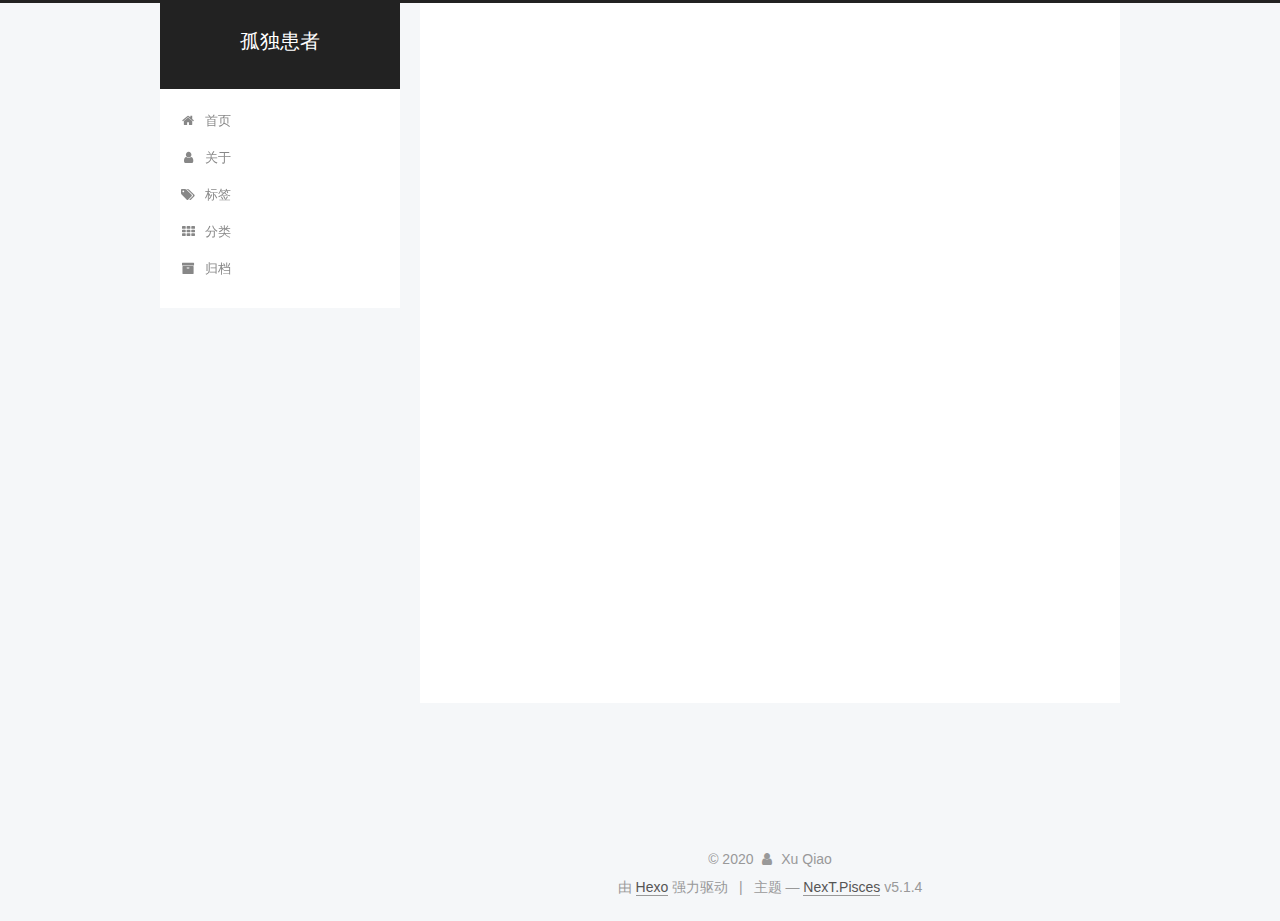
==== commit 3f439769: "Site updated: 2020-01-29 14:31:14" ====
--- a/about/index.html
+++ b/about/index.html
@@ -184,7 +184,7 @@
       
         
         <li class="menu-item menu-item-home">
-          <a href="/home/%20" rel="section">
+          <a href="/home%20" rel="section">
             
               <i class="menu-item-icon fa fa-fw fa-home"></i> <br />
             
@@ -194,7 +194,7 @@
       
         
         <li class="menu-item menu-item-about">
-          <a href="/about/%20" rel="section">
+          <a href="/about%20" rel="section">
             
               <i class="menu-item-icon fa fa-fw fa-user"></i> <br />
             
@@ -204,7 +204,7 @@
       
         
         <li class="menu-item menu-item-tags">
-          <a href="/tags/%20" rel="section">
+          <a href="/tags%20" rel="section">
             
               <i class="menu-item-icon fa fa-fw fa-tags"></i> <br />
             
@@ -214,7 +214,7 @@
       
         
         <li class="menu-item menu-item-categories">
-          <a href="/categories/%20" rel="section">
+          <a href="/categories%20" rel="section">
             
               <i class="menu-item-icon fa fa-fw fa-th"></i> <br />
             
@@ -224,7 +224,7 @@
       
         
         <li class="menu-item menu-item-archives">
-          <a href="/archives/%20" rel="section">
+          <a href="/archives%20" rel="section">
             
               <i class="menu-item-icon fa fa-fw fa-archive"></i> <br />
             
@@ -330,7 +330,7 @@
             
               <div class="site-state-item site-state-posts">
               
-                <a href="/archives/%20%7C%7C%20archive">
+                <a href="/archives%20%7C%7C%20archive">
               
                   <span class="site-state-item-count">2</span>
                   <span class="site-state-item-name">日志</span>
--- a/css/main.css
+++ b/css/main.css
@@ -1943,7 +1943,7 @@
   width: 4px;
   height: 4px;
   border-radius: 50%;
-  background: #87bd13;
+  background: #adb9ff;
 }
 .links-of-blogroll {
   font-size: 13px;
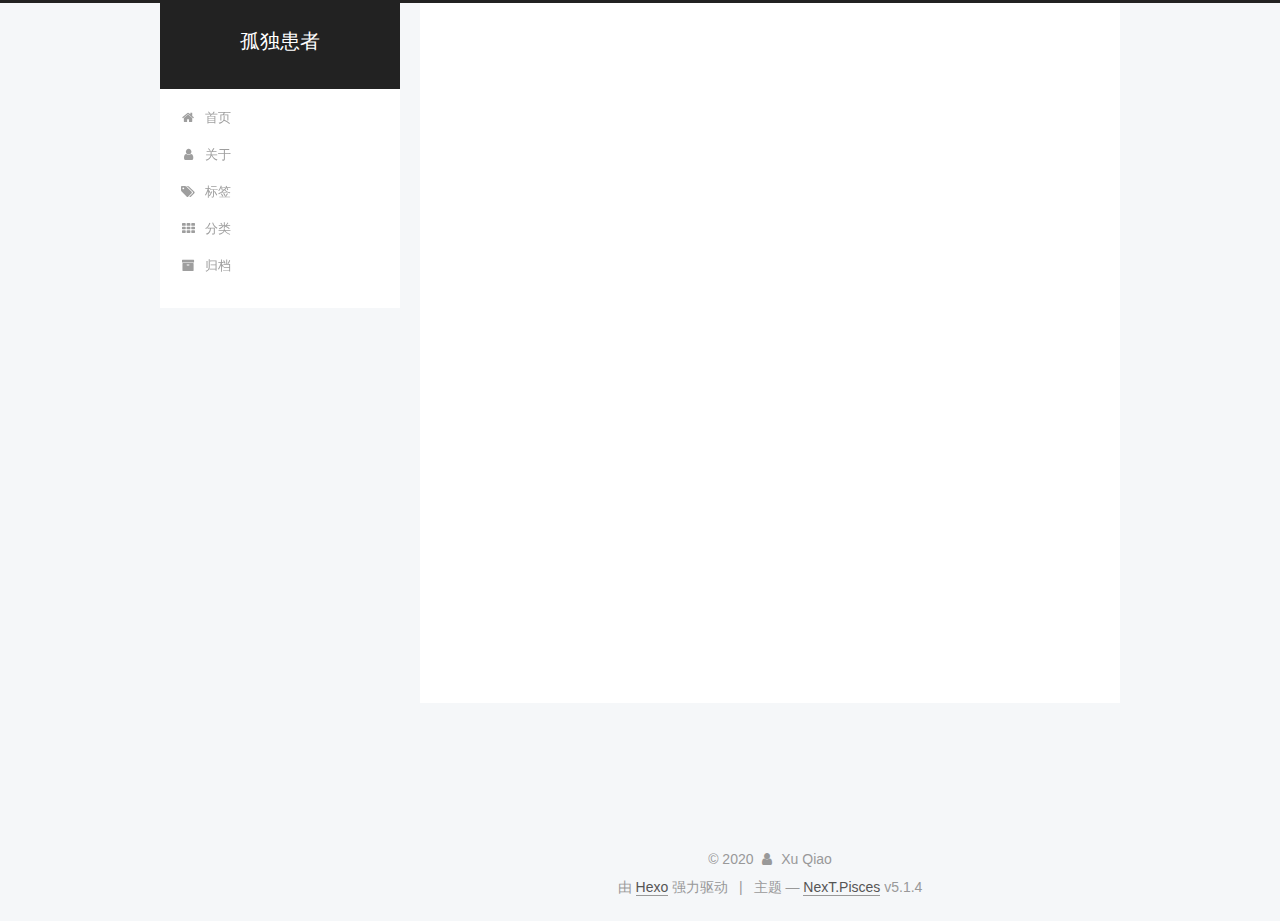
==== commit 5faf098b: "Site updated: 2020-01-29 14:33:35" ====
--- a/about/index.html
+++ b/about/index.html
@@ -184,7 +184,7 @@
       
         
         <li class="menu-item menu-item-home">
-          <a href="/home%20" rel="section">
+          <a href="/home/%20" rel="section">
             
               <i class="menu-item-icon fa fa-fw fa-home"></i> <br />
             
@@ -194,7 +194,7 @@
       
         
         <li class="menu-item menu-item-about">
-          <a href="/about%20" rel="section">
+          <a href="/about/%20" rel="section">
             
               <i class="menu-item-icon fa fa-fw fa-user"></i> <br />
             
@@ -204,7 +204,7 @@
       
         
         <li class="menu-item menu-item-tags">
-          <a href="/tags%20" rel="section">
+          <a href="/tags/%20" rel="section">
             
               <i class="menu-item-icon fa fa-fw fa-tags"></i> <br />
             
@@ -214,7 +214,7 @@
       
         
         <li class="menu-item menu-item-categories">
-          <a href="/categories%20" rel="section">
+          <a href="/categories/%20" rel="section">
             
               <i class="menu-item-icon fa fa-fw fa-th"></i> <br />
             
@@ -224,7 +224,7 @@
       
         
         <li class="menu-item menu-item-archives">
-          <a href="/archives%20" rel="section">
+          <a href="/archives/%20" rel="section">
             
               <i class="menu-item-icon fa fa-fw fa-archive"></i> <br />
             
@@ -330,7 +330,7 @@
             
               <div class="site-state-item site-state-posts">
               
-                <a href="/archives%20%7C%7C%20archive">
+                <a href="/archives/%20%7C%7C%20archive">
               
                   <span class="site-state-item-count">2</span>
                   <span class="site-state-item-name">日志</span>
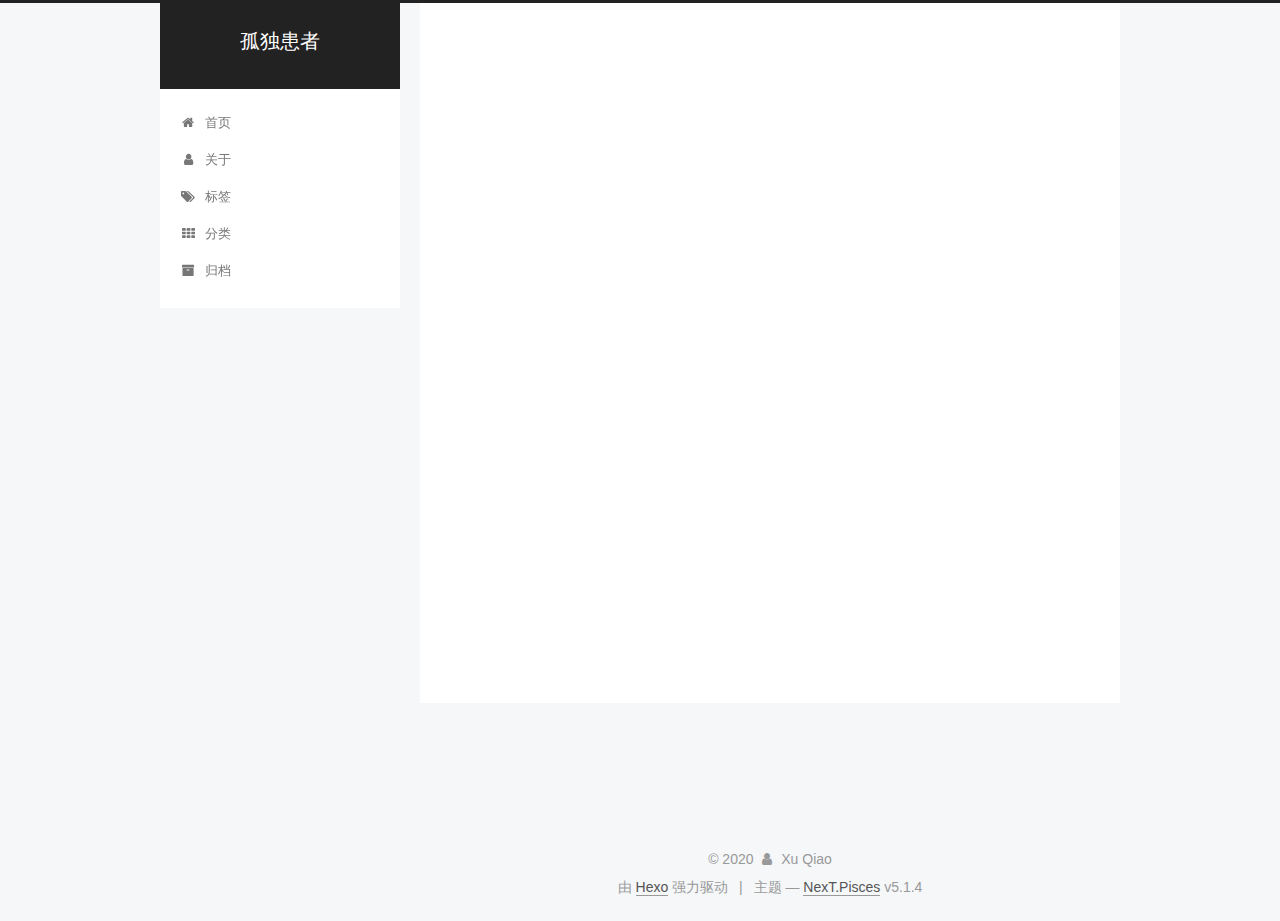
==== commit 6ba342e4: "Site updated: 2020-01-29 14:40:50" ====
--- a/about/index.html
+++ b/about/index.html
@@ -90,7 +90,7 @@
 <meta property="og:site_name" content="孤独患者">
 <meta property="og:description" content="如果可以，能不能多留一秒，哪怕，你只是个停留稍长时间的过客。">
 <meta property="article:published_time" content="2020-01-28T05:53:05.000Z">
-<meta property="article:modified_time" content="2020-01-28T05:58:07.594Z">
+<meta property="article:modified_time" content="2020-01-29T06:40:21.412Z">
 <meta property="article:author" content="Xu Qiao">
 <meta name="twitter:card" content="summary">
 
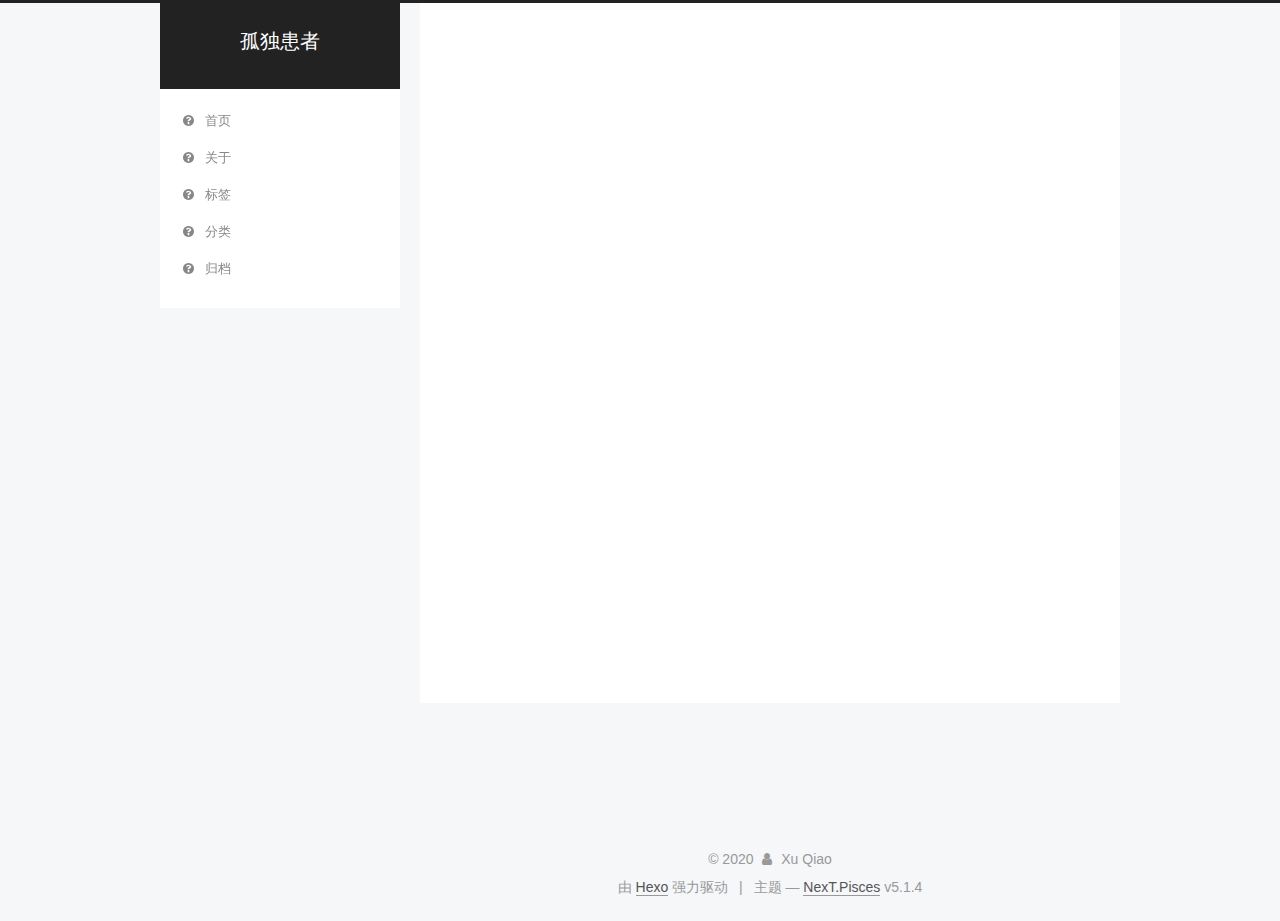
==== commit 463a9b2f: "Site updated: 2020-01-29 14:49:54" ====
--- a/about/index.html
+++ b/about/index.html
@@ -184,9 +184,9 @@
       
         
         <li class="menu-item menu-item-home">
-          <a href="/home/%20" rel="section">
-            
-              <i class="menu-item-icon fa fa-fw fa-home"></i> <br />
+          <a href="/home" rel="section">
+            
+              <i class="menu-item-icon fa fa-fw fa-question-circle"></i> <br />
             
             首页
           </a>
@@ -194,9 +194,9 @@
       
         
         <li class="menu-item menu-item-about">
-          <a href="/about/%20" rel="section">
-            
-              <i class="menu-item-icon fa fa-fw fa-user"></i> <br />
+          <a href="/about" rel="section">
+            
+              <i class="menu-item-icon fa fa-fw fa-question-circle"></i> <br />
             
             关于
           </a>
@@ -204,9 +204,9 @@
       
         
         <li class="menu-item menu-item-tags">
-          <a href="/tags/%20" rel="section">
-            
-              <i class="menu-item-icon fa fa-fw fa-tags"></i> <br />
+          <a href="/tags" rel="section">
+            
+              <i class="menu-item-icon fa fa-fw fa-question-circle"></i> <br />
             
             标签
           </a>
@@ -214,9 +214,9 @@
       
         
         <li class="menu-item menu-item-categories">
-          <a href="/categories/%20" rel="section">
-            
-              <i class="menu-item-icon fa fa-fw fa-th"></i> <br />
+          <a href="/categories" rel="section">
+            
+              <i class="menu-item-icon fa fa-fw fa-question-circle"></i> <br />
             
             分类
           </a>
@@ -224,9 +224,9 @@
       
         
         <li class="menu-item menu-item-archives">
-          <a href="/archives/%20" rel="section">
-            
-              <i class="menu-item-icon fa fa-fw fa-archive"></i> <br />
+          <a href="/archives" rel="section">
+            
+              <i class="menu-item-icon fa fa-fw fa-question-circle"></i> <br />
             
             归档
           </a>
@@ -330,7 +330,7 @@
             
               <div class="site-state-item site-state-posts">
               
-                <a href="/archives/%20%7C%7C%20archive">
+                <a href="/archives">
               
                   <span class="site-state-item-count">2</span>
                   <span class="site-state-item-name">日志</span>
--- a/css/main.css
+++ b/css/main.css
@@ -1943,7 +1943,7 @@
   width: 4px;
   height: 4px;
   border-radius: 50%;
-  background: #adb9ff;
+  background: #50ffff;
 }
 .links-of-blogroll {
   font-size: 13px;
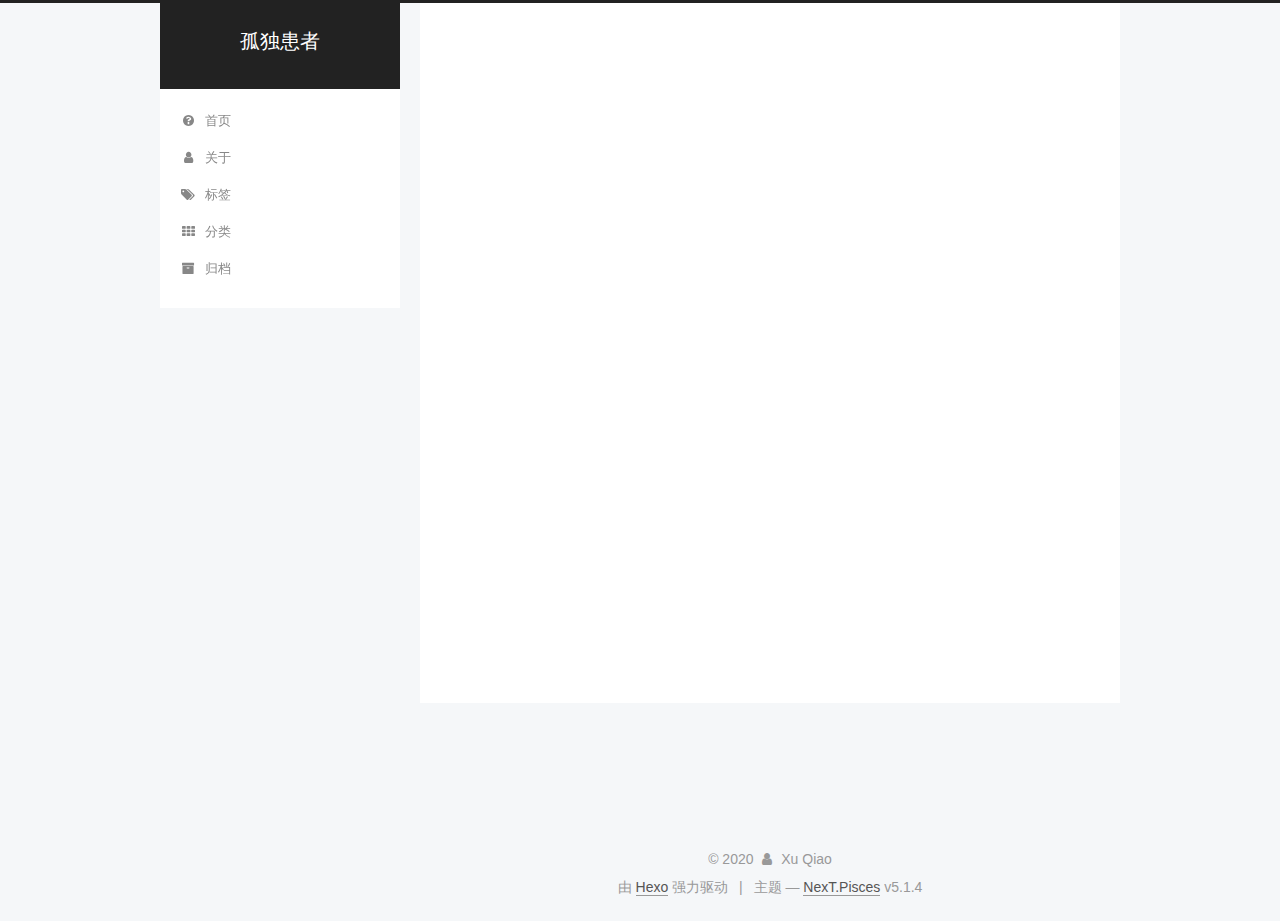
==== commit a4d21449: "Site updated: 2020-01-29 14:53:43" ====
--- a/about/index.html
+++ b/about/index.html
@@ -184,7 +184,7 @@
       
         
         <li class="menu-item menu-item-home">
-          <a href="/home" rel="section">
+          <a href="/home%20" rel="section">
             
               <i class="menu-item-icon fa fa-fw fa-question-circle"></i> <br />
             
@@ -194,9 +194,9 @@
       
         
         <li class="menu-item menu-item-about">
-          <a href="/about" rel="section">
-            
-              <i class="menu-item-icon fa fa-fw fa-question-circle"></i> <br />
+          <a href="/about%20" rel="section">
+            
+              <i class="menu-item-icon fa fa-fw fa-user"></i> <br />
             
             关于
           </a>
@@ -204,9 +204,9 @@
       
         
         <li class="menu-item menu-item-tags">
-          <a href="/tags" rel="section">
-            
-              <i class="menu-item-icon fa fa-fw fa-question-circle"></i> <br />
+          <a href="/tags%20" rel="section">
+            
+              <i class="menu-item-icon fa fa-fw fa-tags"></i> <br />
             
             标签
           </a>
@@ -214,9 +214,9 @@
       
         
         <li class="menu-item menu-item-categories">
-          <a href="/categories" rel="section">
-            
-              <i class="menu-item-icon fa fa-fw fa-question-circle"></i> <br />
+          <a href="/categories%20" rel="section">
+            
+              <i class="menu-item-icon fa fa-fw fa-th"></i> <br />
             
             分类
           </a>
@@ -224,9 +224,9 @@
       
         
         <li class="menu-item menu-item-archives">
-          <a href="/archives" rel="section">
-            
-              <i class="menu-item-icon fa fa-fw fa-question-circle"></i> <br />
+          <a href="/archives%20" rel="section">
+            
+              <i class="menu-item-icon fa fa-fw fa-archive"></i> <br />
             
             归档
           </a>
@@ -330,7 +330,7 @@
             
               <div class="site-state-item site-state-posts">
               
-                <a href="/archives">
+                <a href="/archives%20%7C%7C%20archive">
               
                   <span class="site-state-item-count">2</span>
                   <span class="site-state-item-name">日志</span>
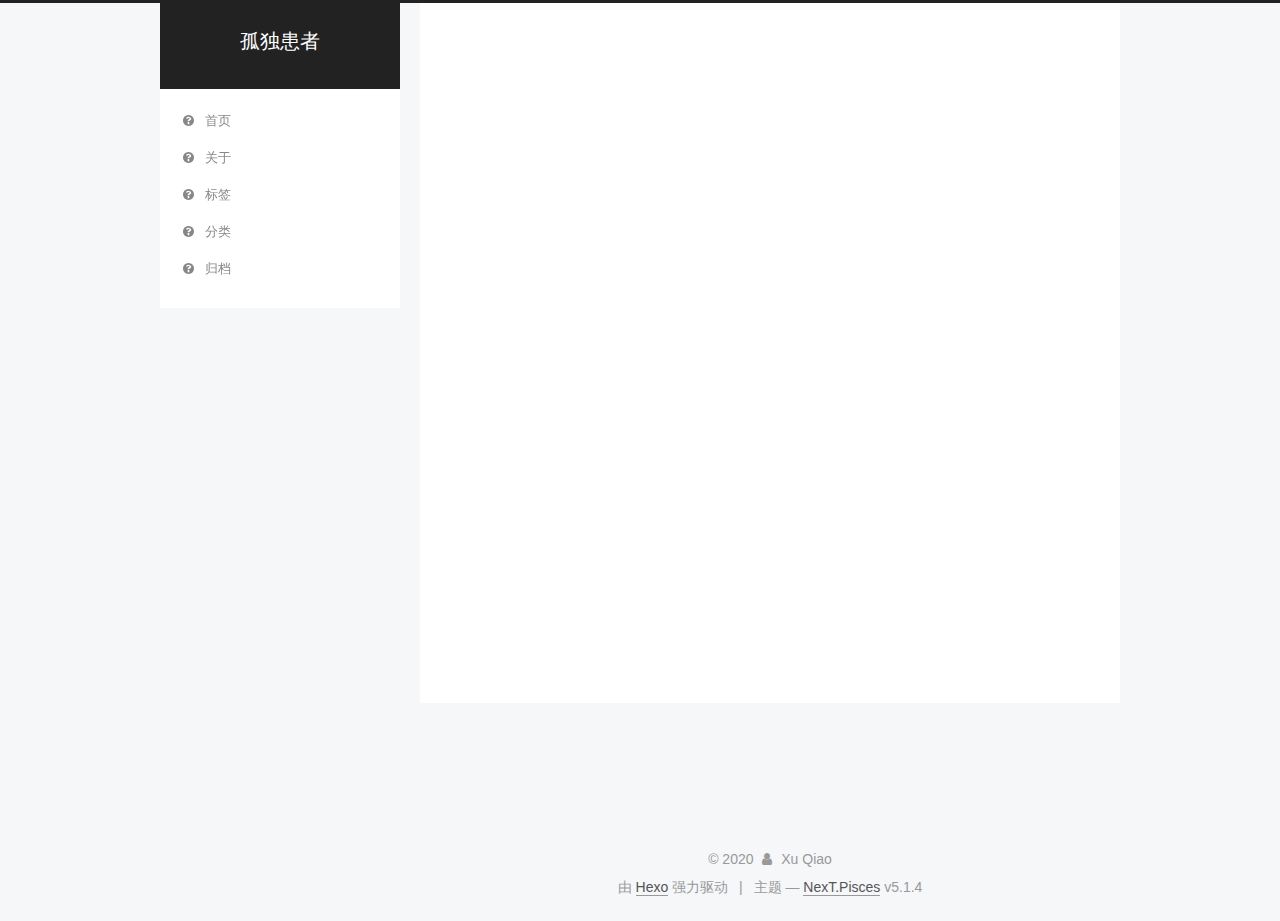
==== commit b9a96fe1: "Site updated: 2020-01-29 15:01:01" ====
--- a/about/index.html
+++ b/about/index.html
@@ -184,7 +184,7 @@
       
         
         <li class="menu-item menu-item-home">
-          <a href="/home%20" rel="section">
+          <a href="/home" rel="section">
             
               <i class="menu-item-icon fa fa-fw fa-question-circle"></i> <br />
             
@@ -194,9 +194,9 @@
       
         
         <li class="menu-item menu-item-about">
-          <a href="/about%20" rel="section">
-            
-              <i class="menu-item-icon fa fa-fw fa-user"></i> <br />
+          <a href="/about" rel="section">
+            
+              <i class="menu-item-icon fa fa-fw fa-question-circle"></i> <br />
             
             关于
           </a>
@@ -204,9 +204,9 @@
       
         
         <li class="menu-item menu-item-tags">
-          <a href="/tags%20" rel="section">
-            
-              <i class="menu-item-icon fa fa-fw fa-tags"></i> <br />
+          <a href="/tags" rel="section">
+            
+              <i class="menu-item-icon fa fa-fw fa-question-circle"></i> <br />
             
             标签
           </a>
@@ -214,9 +214,9 @@
       
         
         <li class="menu-item menu-item-categories">
-          <a href="/categories%20" rel="section">
-            
-              <i class="menu-item-icon fa fa-fw fa-th"></i> <br />
+          <a href="/categories" rel="section">
+            
+              <i class="menu-item-icon fa fa-fw fa-question-circle"></i> <br />
             
             分类
           </a>
@@ -224,9 +224,9 @@
       
         
         <li class="menu-item menu-item-archives">
-          <a href="/archives%20" rel="section">
-            
-              <i class="menu-item-icon fa fa-fw fa-archive"></i> <br />
+          <a href="/archives" rel="section">
+            
+              <i class="menu-item-icon fa fa-fw fa-question-circle"></i> <br />
             
             归档
           </a>
@@ -330,7 +330,7 @@
             
               <div class="site-state-item site-state-posts">
               
-                <a href="/archives%20%7C%7C%20archive">
+                <a href="/archives">
               
                   <span class="site-state-item-count">2</span>
                   <span class="site-state-item-name">日志</span>
@@ -339,7 +339,25 @@
             
 
             
-
+              
+              
+              <div class="site-state-item site-state-categories">
+                <a href="/categories/index.html">
+                  <span class="site-state-item-count">1</span>
+                  <span class="site-state-item-name">分类</span>
+                </a>
+              </div>
+            
+
+            
+              
+              
+              <div class="site-state-item site-state-tags">
+                <a href="/tags/index.html">
+                  <span class="site-state-item-count">1</span>
+                  <span class="site-state-item-name">标签</span>
+                </a>
+              </div>
             
 
           </nav>
--- a/css/main.css
+++ b/css/main.css
@@ -1943,7 +1943,7 @@
   width: 4px;
   height: 4px;
   border-radius: 50%;
-  background: #50ffff;
+  background: #e3ffff;
 }
 .links-of-blogroll {
   font-size: 13px;
